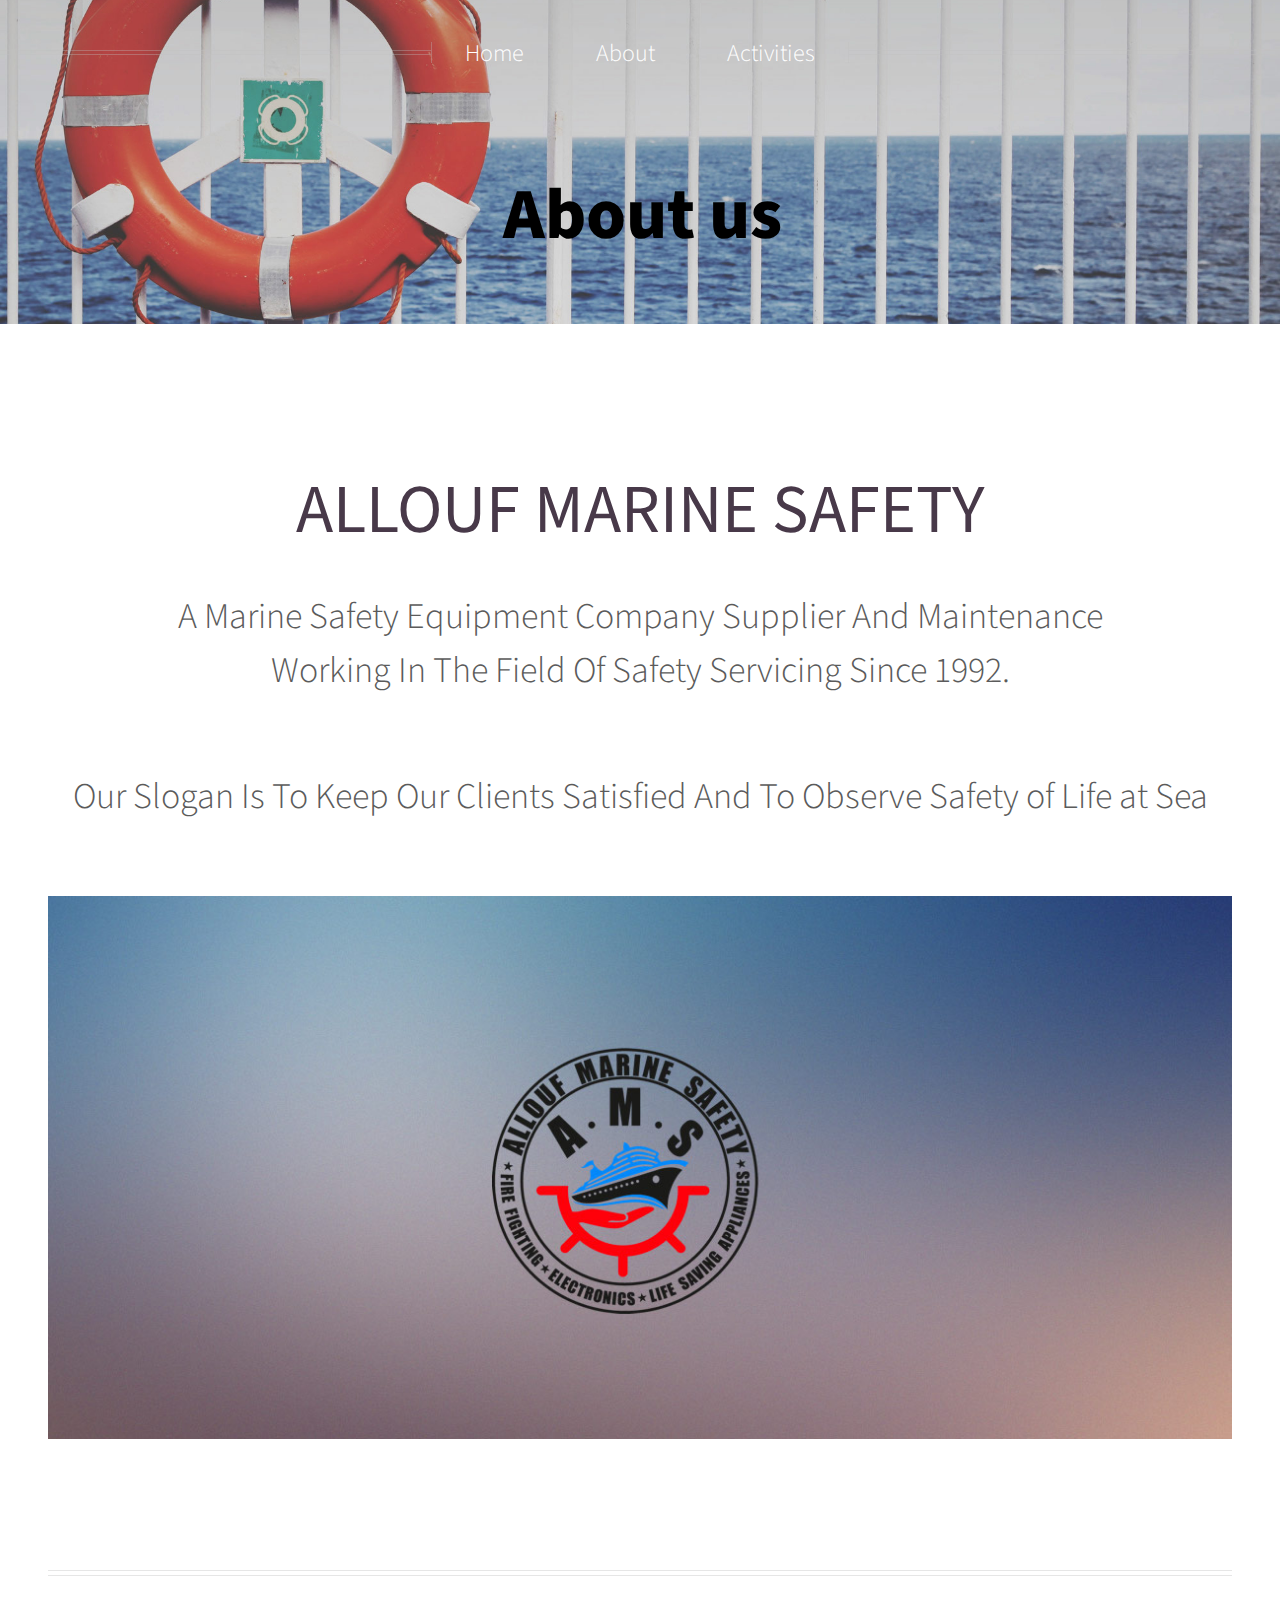
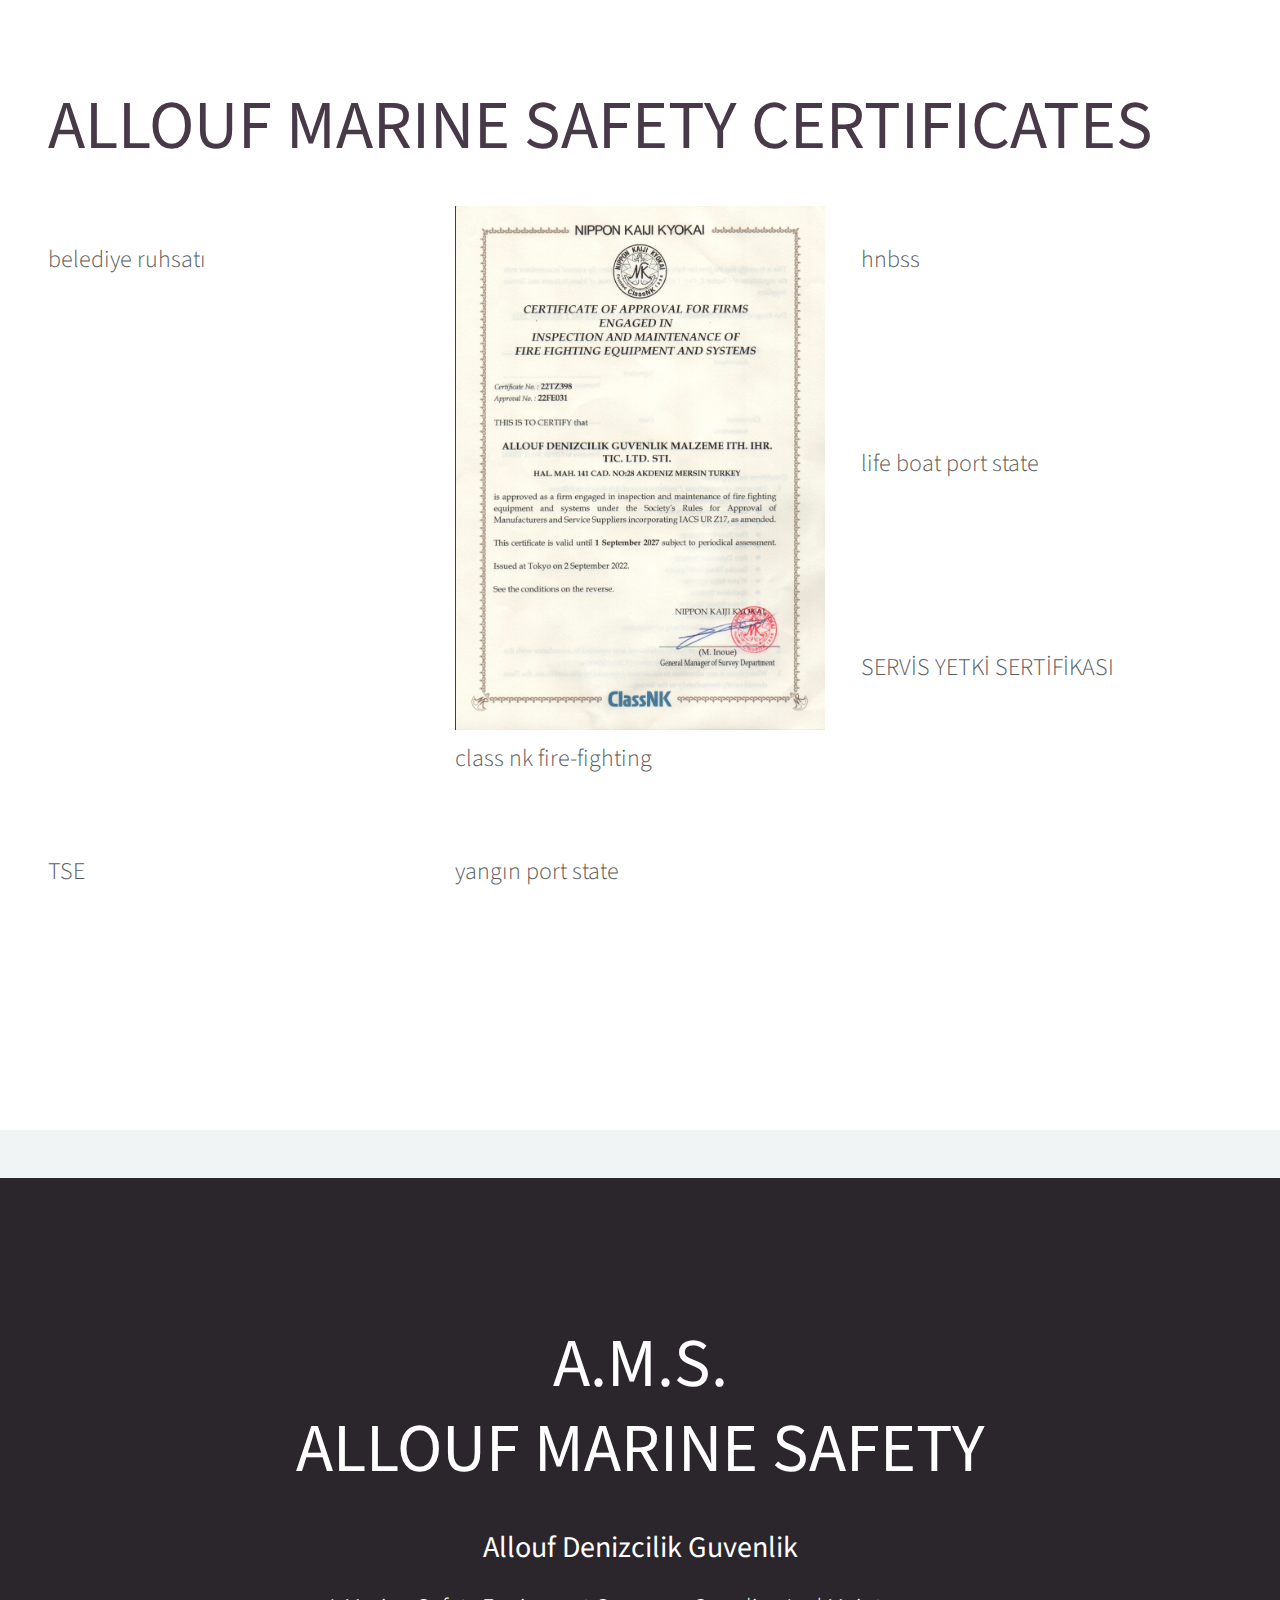
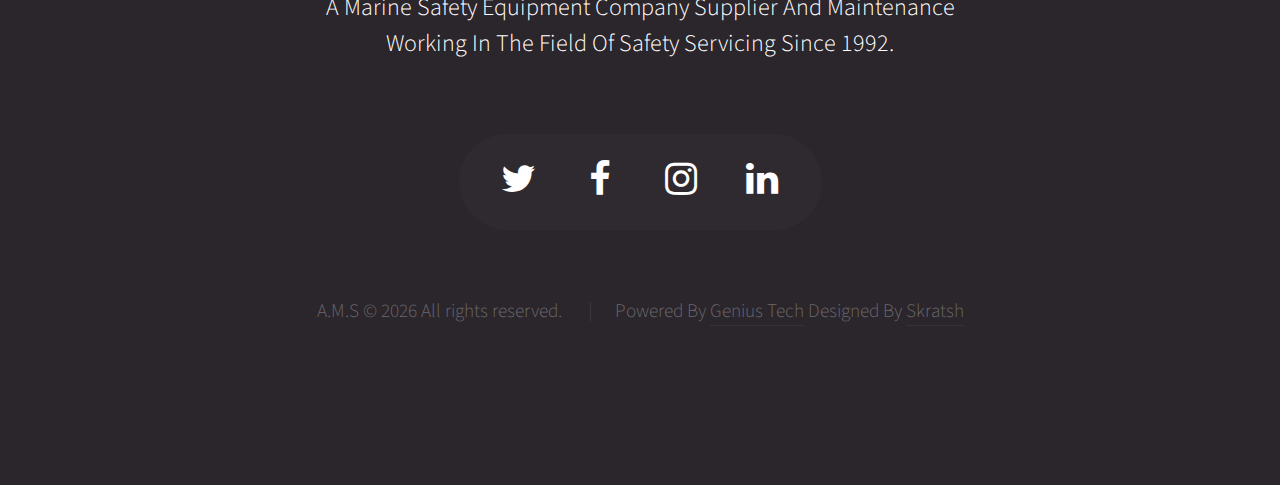
==== about.html @ 30d9bd60 "init" ====
<!DOCTYPE HTML>
<!--

	
-->
<html>
	<head>
		<title>About us - A.M.S.</title>
		<meta charset="utf-8" />
		<meta name="viewport" content="width=device-width, initial-scale=1" />
		<link rel="stylesheet" href="assets/css/main.css" />
	</head>
	<body class="no-sidebar">
		<div id="page-wrapper">

			<!-- Header -->
				<div id="header" class="home_bg">

					<!-- Inner -->
						<div class="inner">
							<header>
								<h1><a href="index.html" id="logo">About us</a></h1>
							</header>
						</div>

					<!-- Nav -->
					<nav id="nav">
						<ul>
							<!-- <li><img class="sitelogo" src="images/logo.png">
							</li> -->
							<li><a href="index.html">Home</a></li>
							<li><a href="about.html">About</a></li>
							<li><a href="Activities.html">Activities</a></li>
						</ul>
					</nav>

				</div>

			<!-- Main -->
				<div class="wrapper style1">

					<div class="container">
						<article id="main" class="special">
							<header>
								<h2><a href="#">ALLOUF MARINE SAFETY</a></h2>
								<p>
									A Marine Safety Equipment Company Supplier And Maintenance<br>Working In The Field Of Safety Servicing Since 1992.
								</p>
								<p>Our Slogan Is To Keep Our Clients Satisfied And To Observe Safety of Life at Sea</p>
							</header>
							<a href="#" class="image featured"><img src="images/about.jpg" alt="" /></a>
							
							
						</article>
						
						<hr />
						<div class="row">
							<h2><a href="#">ALLOUF MARINE SAFETY CERTIFICATES</a></h2>
							<article class="4u 12u(mobile) special">
								<a class="image featured"><img src="images/belediye_ruhsatı_Large.jpg" alt="" />belediye ruhsatı</a>
								<header>
								</header>
							</article>
							<article class="4u 12u(mobile) special">
								<a class="image featured"><img src="images/class_nk_fire-fighting_Large.JPG" alt="" />class nk fire-fighting</a>
								<header>
								</header>
							</article>
							<article class="4u 12u(mobile) special">
								<a class="image featured"><img src="images/hnbss_Large.jpg" alt="" />hnbss</a>
								<header>
								</header>
							</article>
							<article class="4u 12u(mobile) special">
								<a class="image featured"><img src="images/life_boat_port_state_Large.jpg" alt="" />life boat port state </a>
								<header>
								</header>
							</article>
							<article class="4u 12u(mobile) special">
								<a class="image featured"><img src="images/SERVİS_YETKİ_SERTİFİKASI_Large.jpg" alt="" />SERVİS YETKİ SERTİFİKASI </a>
								<header>
								</header>
							</article>
							<article class="4u 12u(mobile) special">
								<a class="image featured"><img src="images/TSE_Large.jpg" alt="" />TSE</a>
								<header>
								</header>
							</article>
							<article class="4u 12u(mobile) special">
								<a class="image featured"><img src="images/yangın_port_state_Large.jpg" alt="" />yangın port state </a>
								<header>
								</header>
							</article>
						</div>
					</div>

				</div>

			<!-- Footer -->
				<div id="footer">
					<div class="container">
						<!-- <hr /> -->
						<center><h2><a href="#">A.M.S. </a></h2></center>
						<div class="row">
							<div class="12u">

								<!-- Contact -->
									<section class="contact">
										<header>
											<h2>ALLOUF MARINE SAFETY</h2><br>
											<h3>Allouf Denizcilik Guvenlik</h3>
										</header>
										<p>A Marine Safety Equipment Company Supplier And Maintenance<br>Working In The Field Of Safety Servicing Since 1992.</p>
										<ul class="icons">
											<li><a href="http://twitter.com/" target="_blank" class="icon fa-twitter"><span class="label">Twitter</span></a></li>
											<li><a href="http://Facebook.com/" target="_blank" class="icon fa-facebook"><span class="label">Facebook</span></a></li>
											<li><a href="http://Instagram.com/" target="_blank" class="icon fa-instagram"><span class="label">Instagram</span></a></li>
											<li><a href="http://linkedin.com/" target="_blank" class="icon fa-linkedin"><span class="label">Linkedin</span></a></li>
										</ul>
									</section>

								<!-- Copyright -->
									<div class="copyright">
										<ul class="menu">
											<li>A.M.S &copy;  <script type="text/javascript">  document.write(new Date().getFullYear());</script> All rights reserved.</li>
											<li>Powered By <a href="http://geniustech.net" target="_blank">Genius Tech</a> Designed By <a href="http://skratsh.com" target="_blank">Skratsh</a></li>
										</ul>
									</div>

							</div>

						</div>
					</div>
				</div>

		</div>

		<!-- Scripts -->
			<script src="assets/js/jquery.min.js"></script>
			<script src="assets/js/jquery.dropotron.min.js"></script>
			<script src="assets/js/jquery.scrolly.min.js"></script>
			<script src="assets/js/jquery.onvisible.min.js"></script>
			<script src="assets/js/skel.min.js"></script>
			<script src="assets/js/util.js"></script>
			<!--[if lte IE 8]><script src="assets/js/ie/respond.min.js"></script><![endif]-->
			<script src="assets/js/main.js"></script>

	</body>
</html>
---- assets/css/main.css ----
@import url("https://fonts.googleapis.com/css?family=Source+Sans+Pro:300,300italic,400,400italic,600");
@import url("font-awesome.min.css");

/*
	A.M.S.
	html5up.net | @ajlkn
	Free for personal and commercial use under the CCA 3.0 license (html5up.net/license)
*/

/* Reset */

html,
body,
div,
span,
applet,
object,
iframe,
h1,
h2,
h3,
h4,
h5,
h6,
p,
blockquote,
pre,
a,
abbr,
acronym,
address,
big,
cite,
code,
del,
dfn,
em,
img,
ins,
kbd,
q,
s,
samp,
small,
strike,
strong,
sub,
sup,
tt,
var,
b,
u,
i,
center,
dl,
dt,
dd,
ol,
ul,
li,
fieldset,
form,
label,
legend,
table,
caption,
tbody,
tfoot,
thead,
tr,
th,
td,
article,
aside,
canvas,
details,
embed,
figure,
figcaption,
footer,
header,
hgroup,
menu,
nav,
output,
ruby,
section,
summary,
time,
mark,
audio,
video {
	margin: 0;
	padding: 0;
	border: 0;
	font-size: 100%;
	font: inherit;
	vertical-align: baseline;
}

article,
aside,
details,
figcaption,
figure,
footer,
header,
hgroup,
menu,
nav,
section {
	display: block;
}

body {
	line-height: 1;
}

ol,
ul {
	list-style: none;
}

blockquote,
q {
	quotes: none;
}

blockquote:before,
blockquote:after,
q:before,
q:after {
	content: '';
	content: none;
}

table {
	border-collapse: collapse;
	border-spacing: 0;
}

body {
	-webkit-text-size-adjust: none;
	
}

/* Box Model */

*,
*:before,
*:after {
	-moz-box-sizing: border-box;
	-webkit-box-sizing: border-box;
	box-sizing: border-box;
}

/* Containers */

.container {
	margin-left: auto;
	margin-right: auto;
}

.container.\31 25\25 {
	width: 100%;
	max-width: 1750px;
	min-width: 1400px;
}

.container.\37 5\25 {
	width: 1050px;
}

.container.\35 0\25 {
	width: 700px;
}

.container.\32 5\25 {
	width: 350px;
}

.container {
	width: 1400px;
}

@media screen and (max-width: 1680px) {

	.container.\31 25\25 {
		width: 100%;
		max-width: 1500px;
		min-width: 1200px;
	}

	.container.\37 5\25 {
		width: 900px;
	}

	.container.\35 0\25 {
		width: 600px;
	}

	.container.\32 5\25 {
		width: 300px;
	}

	.container {
		width: 1200px;
	}

}

@media screen and (max-width: 1280px) {

	.container.\31 25\25 {
		width: 100%;
		max-width: 125%;
		min-width: 100%;
	}

	.container.\37 5\25 {
		width: 75%;
	}

	.container.\35 0\25 {
		width: 50%;
	}

	.container.\32 5\25 {
		width: 25%;
	}

	.container {
		width: 100%;
	}

}

@media screen and (max-width: 960px) {

	.container.\31 25\25 {
		width: 100%;
		max-width: 125%;
		min-width: 100%;
	}

	.container.\37 5\25 {
		width: 75%;
	}

	.container.\35 0\25 {
		width: 50%;
	}

	.container.\32 5\25 {
		width: 25%;
	}

	.container {
		width: 100%;
	}

}

@media screen and (max-width: 840px) {

	.container.\31 25\25 {
		width: 100%;
		max-width: 125%;
		min-width: 100%;
	}

	.container.\37 5\25 {
		width: 75%;
	}

	.container.\35 0\25 {
		width: 50%;
	}

	.container.\32 5\25 {
		width: 25%;
	}

	.container {
		width: 100% !important;
	}

}

@media screen and (max-width: 736px) {

	.container.\31 25\25 {
		width: 100%;
		max-width: 125%;
		min-width: 100%;
	}

	.container.\37 5\25 {
		width: 75%;
	}

	.container.\35 0\25 {
		width: 50%;
	}

	.container.\32 5\25 {
		width: 25%;
	}

	.container {
		width: 100% !important;
	}

}

/* Grid */

.row {
	border-bottom: solid 1px transparent;
	-moz-box-sizing: border-box;
	-webkit-box-sizing: border-box;
	box-sizing: border-box;
}

.row>* {
	float: left;
	-moz-box-sizing: border-box;
	-webkit-box-sizing: border-box;
	box-sizing: border-box;
}

.row:after,
.row:before {
	content: '';
	display: block;
	clear: both;
	height: 0;
}

.row.uniform>*> :first-child {
	margin-top: 0;
}

.row.uniform>*> :last-child {
	margin-bottom: 0;
}

.row.\30 \25>* {
	padding: 0px 0 0 0px;
}

.row.\30 \25 {
	margin: 0px 0 -1px 0px;
}

.row.uniform.\30 \25>* {
	padding: 0px 0 0 0px;
}

.row.uniform.\30 \25 {
	margin: 0px 0 -1px 0px;
}

.row>* {
	padding: 48px 0 0 48px;
}

.row {
	margin: -48px 0 -1px -48px;
}

.row.uniform>* {
	padding: 48px 0 0 48px;
}

.row.uniform {
	margin: -48px 0 -1px -48px;
}

.row.\32 00\25>* {
	padding: 96px 0 0 96px;
}

.row.\32 00\25 {
	margin: -96px 0 -1px -96px;
}

.row.uniform.\32 00\25>* {
	padding: 96px 0 0 96px;
}

.row.uniform.\32 00\25 {
	margin: -96px 0 -1px -96px;
}

.row.\31 50\25>* {
	padding: 72px 0 0 72px;
}

.row.\31 50\25 {
	margin: -72px 0 -1px -72px;
}

.row.uniform.\31 50\25>* {
	padding: 72px 0 0 72px;
}

.row.uniform.\31 50\25 {
	margin: -72px 0 -1px -72px;
}

.row.\35 0\25>* {
	padding: 24px 0 0 24px;
}

.row.\35 0\25 {
	margin: -24px 0 -1px -24px;
}

.row.uniform.\35 0\25>* {
	padding: 24px 0 0 24px;
}

.row.uniform.\35 0\25 {
	margin: -24px 0 -1px -24px;
}

.row.\32 5\25>* {
	padding: 12px 0 0 12px;
}

.row.\32 5\25 {
	margin: -12px 0 -1px -12px;
}

.row.uniform.\32 5\25>* {
	padding: 12px 0 0 12px;
}

.row.uniform.\32 5\25 {
	margin: -12px 0 -1px -12px;
}

.\31 2u,
.\31 2u\24 {
	width: 100%;
	clear: none;
	margin-left: 0;
}

.\31 1u,
.\31 1u\24 {
	width: 91.6666666667%;
	clear: none;
	margin-left: 0;
}

.\31 0u,
.\31 0u\24 {
	width: 83.3333333333%;
	clear: none;
	margin-left: 0;
}

.\39 u,
.\39 u\24 {
	width: 75%;
	clear: none;
	margin-left: 0;
}

.\38 u,
.\38 u\24 {
	width: 66.6666666667%;
	clear: none;
	margin-left: 0;
}

.\37 u,
.\37 u\24 {
	width: 58.3333333333%;
	clear: none;
	margin-left: 0;
}

.\36 u,
.\36 u\24 {
	width: 50%;
	clear: none;
	margin-left: 0;
}

.\35 u,
.\35 u\24 {
	width: 41.6666666667%;
	clear: none;
	margin-left: 0;
}

.\34 u,
.\34 u\24 {
	width: 33.3333333333%;
	clear: none;
	margin-left: 0;
}

.\33 u,
.\33 u\24 {
	width: 25%;
	clear: none;
	margin-left: 0;
}

.\32 u,
.\32 u\24 {
	width: 16.6666666667%;
	clear: none;
	margin-left: 0;
}

.\31 u,
.\31 u\24 {
	width: 8.3333333333%;
	clear: none;
	margin-left: 0;
}

.\31 2u\24+*,
.\31 1u\24+*,
.\31 0u\24+*,
.\39 u\24+*,
.\38 u\24+*,
.\37 u\24+*,
.\36 u\24+*,
.\35 u\24+*,
.\34 u\24+*,
.\33 u\24+*,
.\32 u\24+*,
.\31 u\24+* {
	clear: left;
}

.\-11u {
	margin-left: 91.66667%;
}

.\-10u {
	margin-left: 83.33333%;
}

.\-9u {
	margin-left: 75%;
}

.\-8u {
	margin-left: 66.66667%;
}

.\-7u {
	margin-left: 58.33333%;
}

.\-6u {
	margin-left: 50%;
}

.\-5u {
	margin-left: 41.66667%;
}

.\-4u {
	margin-left: 33.33333%;
}

.\-3u {
	margin-left: 25%;
}

.\-2u {
	margin-left: 16.66667%;
}

.\-1u {
	margin-left: 8.33333%;
}

@media screen and (max-width: 1680px) {

	.row>* {
		padding: 48px 0 0 48px;
	}

	.row {
		margin: -48px 0 -1px -48px;
	}

	.row.uniform>* {
		padding: 48px 0 0 48px;
	}

	.row.uniform {
		margin: -48px 0 -1px -48px;
	}

	.row.\32 00\25>* {
		padding: 96px 0 0 96px;
	}

	.row.\32 00\25 {
		margin: -96px 0 -1px -96px;
	}

	.row.uniform.\32 00\25>* {
		padding: 96px 0 0 96px;
	}

	.row.uniform.\32 00\25 {
		margin: -96px 0 -1px -96px;
	}

	.row.\31 50\25>* {
		padding: 72px 0 0 72px;
	}

	.row.\31 50\25 {
		margin: -72px 0 -1px -72px;
	}

	.row.uniform.\31 50\25>* {
		padding: 72px 0 0 72px;
	}

	.row.uniform.\31 50\25 {
		margin: -72px 0 -1px -72px;
	}

	.row.\35 0\25>* {
		padding: 24px 0 0 24px;
	}

	.row.\35 0\25 {
		margin: -24px 0 -1px -24px;
	}

	.row.uniform.\35 0\25>* {
		padding: 24px 0 0 24px;
	}

	.row.uniform.\35 0\25 {
		margin: -24px 0 -1px -24px;
	}

	.row.\32 5\25>* {
		padding: 12px 0 0 12px;
	}

	.row.\32 5\25 {
		margin: -12px 0 -1px -12px;
	}

	.row.uniform.\32 5\25>* {
		padding: 12px 0 0 12px;
	}

	.row.uniform.\32 5\25 {
		margin: -12px 0 -1px -12px;
	}

	.\31 2u\28wide\29,
	.\31 2u\24\28wide\29 {
		width: 100%;
		clear: none;
		margin-left: 0;
	}

	.\31 1u\28wide\29,
	.\31 1u\24\28wide\29 {
		width: 91.6666666667%;
		clear: none;
		margin-left: 0;
	}

	.\31 0u\28wide\29,
	.\31 0u\24\28wide\29 {
		width: 83.3333333333%;
		clear: none;
		margin-left: 0;
	}

	.\39 u\28wide\29,
	.\39 u\24\28wide\29 {
		width: 75%;
		clear: none;
		margin-left: 0;
	}

	.\38 u\28wide\29,
	.\38 u\24\28wide\29 {
		width: 66.6666666667%;
		clear: none;
		margin-left: 0;
	}

	.\37 u\28wide\29,
	.\37 u\24\28wide\29 {
		width: 58.3333333333%;
		clear: none;
		margin-left: 0;
	}

	.\36 u\28wide\29,
	.\36 u\24\28wide\29 {
		width: 50%;
		clear: none;
		margin-left: 0;
	}

	.\35 u\28wide\29,
	.\35 u\24\28wide\29 {
		width: 41.6666666667%;
		clear: none;
		margin-left: 0;
	}

	.\34 u\28wide\29,
	.\34 u\24\28wide\29 {
		width: 33.3333333333%;
		clear: none;
		margin-left: 0;
	}

	.\33 u\28wide\29,
	.\33 u\24\28wide\29 {
		width: 25%;
		clear: none;
		margin-left: 0;
	}

	.\32 u\28wide\29,
	.\32 u\24\28wide\29 {
		width: 16.6666666667%;
		clear: none;
		margin-left: 0;
	}

	.\31 u\28wide\29,
	.\31 u\24\28wide\29 {
		width: 8.3333333333%;
		clear: none;
		margin-left: 0;
	}

	.\31 2u\24\28wide\29+*,
	.\31 1u\24\28wide\29+*,
	.\31 0u\24\28wide\29+*,
	.\39 u\24\28wide\29+*,
	.\38 u\24\28wide\29+*,
	.\37 u\24\28wide\29+*,
	.\36 u\24\28wide\29+*,
	.\35 u\24\28wide\29+*,
	.\34 u\24\28wide\29+*,
	.\33 u\24\28wide\29+*,
	.\32 u\24\28wide\29+*,
	.\31 u\24\28wide\29+* {
		clear: left;
	}

	.\-11u\28wide\29 {
		margin-left: 91.66667%;
	}

	.\-10u\28wide\29 {
		margin-left: 83.33333%;
	}

	.\-9u\28wide\29 {
		margin-left: 75%;
	}

	.\-8u\28wide\29 {
		margin-left: 66.66667%;
	}

	.\-7u\28wide\29 {
		margin-left: 58.33333%;
	}

	.\-6u\28wide\29 {
		margin-left: 50%;
	}

	.\-5u\28wide\29 {
		margin-left: 41.66667%;
	}

	.\-4u\28wide\29 {
		margin-left: 33.33333%;
	}

	.\-3u\28wide\29 {
		margin-left: 25%;
	}

	.\-2u\28wide\29 {
		margin-left: 16.66667%;
	}

	.\-1u\28wide\29 {
		margin-left: 8.33333%;
	}

}

@media screen and (max-width: 1280px) {

	.row>* {
		padding: 36px 0 0 36px;
	}

	.row {
		margin: -36px 0 -1px -36px;
	}

	.row.uniform>* {
		padding: 36px 0 0 36px;
	}

	.row.uniform {
		margin: -36px 0 -1px -36px;
	}

	.row.\32 00\25>* {
		padding: 72px 0 0 72px;
	}

	.row.\32 00\25 {
		margin: -72px 0 -1px -72px;
	}

	.row.uniform.\32 00\25>* {
		padding: 72px 0 0 72px;
	}

	.row.uniform.\32 00\25 {
		margin: -72px 0 -1px -72px;
	}

	.row.\31 50\25>* {
		padding: 54px 0 0 54px;
	}

	.row.\31 50\25 {
		margin: -54px 0 -1px -54px;
	}

	.row.uniform.\31 50\25>* {
		padding: 54px 0 0 54px;
	}

	.row.uniform.\31 50\25 {
		margin: -54px 0 -1px -54px;
	}

	.row.\35 0\25>* {
		padding: 18px 0 0 18px;
	}

	.row.\35 0\25 {
		margin: -18px 0 -1px -18px;
	}

	.row.uniform.\35 0\25>* {
		padding: 18px 0 0 18px;
	}

	.row.uniform.\35 0\25 {
		margin: -18px 0 -1px -18px;
	}

	.row.\32 5\25>* {
		padding: 9px 0 0 9px;
	}

	.row.\32 5\25 {
		margin: -9px 0 -1px -9px;
	}

	.row.uniform.\32 5\25>* {
		padding: 9px 0 0 9px;
	}

	.row.uniform.\32 5\25 {
		margin: -9px 0 -1px -9px;
	}

	.\31 2u\28normal\29,
	.\31 2u\24\28normal\29 {
		width: 100%;
		clear: none;
		margin-left: 0;
	}

	.\31 1u\28normal\29,
	.\31 1u\24\28normal\29 {
		width: 91.6666666667%;
		clear: none;
		margin-left: 0;
	}

	.\31 0u\28normal\29,
	.\31 0u\24\28normal\29 {
		width: 83.3333333333%;
		clear: none;
		margin-left: 0;
	}

	.\39 u\28normal\29,
	.\39 u\24\28normal\29 {
		width: 75%;
		clear: none;
		margin-left: 0;
	}

	.\38 u\28normal\29,
	.\38 u\24\28normal\29 {
		width: 66.6666666667%;
		clear: none;
		margin-left: 0;
	}

	.\37 u\28normal\29,
	.\37 u\24\28normal\29 {
		width: 58.3333333333%;
		clear: none;
		margin-left: 0;
	}

	.\36 u\28normal\29,
	.\36 u\24\28normal\29 {
		width: 50%;
		clear: none;
		margin-left: 0;
	}

	.\35 u\28normal\29,
	.\35 u\24\28normal\29 {
		width: 41.6666666667%;
		clear: none;
		margin-left: 0;
	}

	.\34 u\28normal\29,
	.\34 u\24\28normal\29 {
		width: 33.3333333333%;
		clear: none;
		margin-left: 0;
	}

	.\33 u\28normal\29,
	.\33 u\24\28normal\29 {
		width: 25%;
		clear: none;
		margin-left: 0;
	}

	.\32 u\28normal\29,
	.\32 u\24\28normal\29 {
		width: 16.6666666667%;
		clear: none;
		margin-left: 0;
	}

	.\31 u\28normal\29,
	.\31 u\24\28normal\29 {
		width: 8.3333333333%;
		clear: none;
		margin-left: 0;
	}

	.\31 2u\24\28normal\29+*,
	.\31 1u\24\28normal\29+*,
	.\31 0u\24\28normal\29+*,
	.\39 u\24\28normal\29+*,
	.\38 u\24\28normal\29+*,
	.\37 u\24\28normal\29+*,
	.\36 u\24\28normal\29+*,
	.\35 u\24\28normal\29+*,
	.\34 u\24\28normal\29+*,
	.\33 u\24\28normal\29+*,
	.\32 u\24\28normal\29+*,
	.\31 u\24\28normal\29+* {
		clear: left;
	}

	.\-11u\28normal\29 {
		margin-left: 91.66667%;
	}

	.\-10u\28normal\29 {
		margin-left: 83.33333%;
	}

	.\-9u\28normal\29 {
		margin-left: 75%;
	}

	.\-8u\28normal\29 {
		margin-left: 66.66667%;
	}

	.\-7u\28normal\29 {
		margin-left: 58.33333%;
	}

	.\-6u\28normal\29 {
		margin-left: 50%;
	}

	.\-5u\28normal\29 {
		margin-left: 41.66667%;
	}

	.\-4u\28normal\29 {
		margin-left: 33.33333%;
	}

	.\-3u\28normal\29 {
		margin-left: 25%;
	}

	.\-2u\28normal\29 {
		margin-left: 16.66667%;
	}

	.\-1u\28normal\29 {
		margin-left: 8.33333%;
	}

}

@media screen and (max-width: 960px) {

	.row>* {
		padding: 32px 0 0 32px;
	}

	.row {
		margin: -32px 0 -1px -32px;
	}

	.row.uniform>* {
		padding: 32px 0 0 32px;
	}

	.row.uniform {
		margin: -32px 0 -1px -32px;
	}

	.row.\32 00\25>* {
		padding: 64px 0 0 64px;
	}

	.row.\32 00\25 {
		margin: -64px 0 -1px -64px;
	}

	.row.uniform.\32 00\25>* {
		padding: 64px 0 0 64px;
	}

	.row.uniform.\32 00\25 {
		margin: -64px 0 -1px -64px;
	}

	.row.\31 50\25>* {
		padding: 48px 0 0 48px;
	}

	.row.\31 50\25 {
		margin: -48px 0 -1px -48px;
	}

	.row.uniform.\31 50\25>* {
		padding: 48px 0 0 48px;
	}

	.row.uniform.\31 50\25 {
		margin: -48px 0 -1px -48px;
	}

	.row.\35 0\25>* {
		padding: 16px 0 0 16px;
	}

	.row.\35 0\25 {
		margin: -16px 0 -1px -16px;
	}

	.row.uniform.\35 0\25>* {
		padding: 16px 0 0 16px;
	}

	.row.uniform.\35 0\25 {
		margin: -16px 0 -1px -16px;
	}

	.row.\32 5\25>* {
		padding: 8px 0 0 8px;
	}

	.row.\32 5\25 {
		margin: -8px 0 -1px -8px;
	}

	.row.uniform.\32 5\25>* {
		padding: 8px 0 0 8px;
	}

	.row.uniform.\32 5\25 {
		margin: -8px 0 -1px -8px;
	}

	.\31 2u\28narrow\29,
	.\31 2u\24\28narrow\29 {
		width: 100%;
		clear: none;
		margin-left: 0;
	}

	.\31 1u\28narrow\29,
	.\31 1u\24\28narrow\29 {
		width: 91.6666666667%;
		clear: none;
		margin-left: 0;
	}

	.\31 0u\28narrow\29,
	.\31 0u\24\28narrow\29 {
		width: 83.3333333333%;
		clear: none;
		margin-left: 0;
	}

	.\39 u\28narrow\29,
	.\39 u\24\28narrow\29 {
		width: 75%;
		clear: none;
		margin-left: 0;
	}

	.\38 u\28narrow\29,
	.\38 u\24\28narrow\29 {
		width: 66.6666666667%;
		clear: none;
		margin-left: 0;
	}

	.\37 u\28narrow\29,
	.\37 u\24\28narrow\29 {
		width: 58.3333333333%;
		clear: none;
		margin-left: 0;
	}

	.\36 u\28narrow\29,
	.\36 u\24\28narrow\29 {
		width: 50%;
		clear: none;
		margin-left: 0;
	}

	.\35 u\28narrow\29,
	.\35 u\24\28narrow\29 {
		width: 41.6666666667%;
		clear: none;
		margin-left: 0;
	}

	.\34 u\28narrow\29,
	.\34 u\24\28narrow\29 {
		width: 33.3333333333%;
		clear: none;
		margin-left: 0;
	}

	.\33 u\28narrow\29,
	.\33 u\24\28narrow\29 {
		width: 25%;
		clear: none;
		margin-left: 0;
	}

	.\32 u\28narrow\29,
	.\32 u\24\28narrow\29 {
		width: 16.6666666667%;
		clear: none;
		margin-left: 0;
	}

	.\31 u\28narrow\29,
	.\31 u\24\28narrow\29 {
		width: 8.3333333333%;
		clear: none;
		margin-left: 0;
	}

	.\31 2u\24\28narrow\29+*,
	.\31 1u\24\28narrow\29+*,
	.\31 0u\24\28narrow\29+*,
	.\39 u\24\28narrow\29+*,
	.\38 u\24\28narrow\29+*,
	.\37 u\24\28narrow\29+*,
	.\36 u\24\28narrow\29+*,
	.\35 u\24\28narrow\29+*,
	.\34 u\24\28narrow\29+*,
	.\33 u\24\28narrow\29+*,
	.\32 u\24\28narrow\29+*,
	.\31 u\24\28narrow\29+* {
		clear: left;
	}

	.\-11u\28narrow\29 {
		margin-left: 91.66667%;
	}

	.\-10u\28narrow\29 {
		margin-left: 83.33333%;
	}

	.\-9u\28narrow\29 {
		margin-left: 75%;
	}

	.\-8u\28narrow\29 {
		margin-left: 66.66667%;
	}

	.\-7u\28narrow\29 {
		margin-left: 58.33333%;
	}

	.\-6u\28narrow\29 {
		margin-left: 50%;
	}

	.\-5u\28narrow\29 {
		margin-left: 41.66667%;
	}

	.\-4u\28narrow\29 {
		margin-left: 33.33333%;
	}

	.\-3u\28narrow\29 {
		margin-left: 25%;
	}

	.\-2u\28narrow\29 {
		margin-left: 16.66667%;
	}

	.\-1u\28narrow\29 {
		margin-left: 8.33333%;
	}

}

@media screen and (max-width: 840px) {

	.row>* {
		padding: 32px 0 0 32px;
	}

	.row {
		margin: -32px 0 -1px -32px;
	}

	.row.uniform>* {
		padding: 32px 0 0 32px;
	}

	.row.uniform {
		margin: -32px 0 -1px -32px;
	}

	.row.\32 00\25>* {
		padding: 64px 0 0 64px;
	}

	.row.\32 00\25 {
		margin: -64px 0 -1px -64px;
	}

	.row.uniform.\32 00\25>* {
		padding: 64px 0 0 64px;
	}

	.row.uniform.\32 00\25 {
		margin: -64px 0 -1px -64px;
	}

	.row.\31 50\25>* {
		padding: 48px 0 0 48px;
	}

	.row.\31 50\25 {
		margin: -48px 0 -1px -48px;
	}

	.row.uniform.\31 50\25>* {
		padding: 48px 0 0 48px;
	}

	.row.uniform.\31 50\25 {
		margin: -48px 0 -1px -48px;
	}

	.row.\35 0\25>* {
		padding: 16px 0 0 16px;
	}

	.row.\35 0\25 {
		margin: -16px 0 -1px -16px;
	}

	.row.uniform.\35 0\25>* {
		padding: 16px 0 0 16px;
	}

	.row.uniform.\35 0\25 {
		margin: -16px 0 -1px -16px;
	}

	.row.\32 5\25>* {
		padding: 8px 0 0 8px;
	}

	.row.\32 5\25 {
		margin: -8px 0 -1px -8px;
	}

	.row.uniform.\32 5\25>* {
		padding: 8px 0 0 8px;
	}

	.row.uniform.\32 5\25 {
		margin: -8px 0 -1px -8px;
	}

	.\31 2u\28narrower\29,
	.\31 2u\24\28narrower\29 {
		width: 100%;
		clear: none;
		margin-left: 0;
	}

	.\31 1u\28narrower\29,
	.\31 1u\24\28narrower\29 {
		width: 91.6666666667%;
		clear: none;
		margin-left: 0;
	}

	.\31 0u\28narrower\29,
	.\31 0u\24\28narrower\29 {
		width: 83.3333333333%;
		clear: none;
		margin-left: 0;
	}

	.\39 u\28narrower\29,
	.\39 u\24\28narrower\29 {
		width: 75%;
		clear: none;
		margin-left: 0;
	}

	.\38 u\28narrower\29,
	.\38 u\24\28narrower\29 {
		width: 66.6666666667%;
		clear: none;
		margin-left: 0;
	}

	.\37 u\28narrower\29,
	.\37 u\24\28narrower\29 {
		width: 58.3333333333%;
		clear: none;
		margin-left: 0;
	}

	.\36 u\28narrower\29,
	.\36 u\24\28narrower\29 {
		width: 50%;
		clear: none;
		margin-left: 0;
	}

	.\35 u\28narrower\29,
	.\35 u\24\28narrower\29 {
		width: 41.6666666667%;
		clear: none;
		margin-left: 0;
	}

	.\34 u\28narrower\29,
	.\34 u\24\28narrower\29 {
		width: 33.3333333333%;
		clear: none;
		margin-left: 0;
	}

	.\33 u\28narrower\29,
	.\33 u\24\28narrower\29 {
		width: 25%;
		clear: none;
		margin-left: 0;
	}

	.\32 u\28narrower\29,
	.\32 u\24\28narrower\29 {
		width: 16.6666666667%;
		clear: none;
		margin-left: 0;
	}

	.\31 u\28narrower\29,
	.\31 u\24\28narrower\29 {
		width: 8.3333333333%;
		clear: none;
		margin-left: 0;
	}

	.\31 2u\24\28narrower\29+*,
	.\31 1u\24\28narrower\29+*,
	.\31 0u\24\28narrower\29+*,
	.\39 u\24\28narrower\29+*,
	.\38 u\24\28narrower\29+*,
	.\37 u\24\28narrower\29+*,
	.\36 u\24\28narrower\29+*,
	.\35 u\24\28narrower\29+*,
	.\34 u\24\28narrower\29+*,
	.\33 u\24\28narrower\29+*,
	.\32 u\24\28narrower\29+*,
	.\31 u\24\28narrower\29+* {
		clear: left;
	}

	.\-11u\28narrower\29 {
		margin-left: 91.66667%;
	}

	.\-10u\28narrower\29 {
		margin-left: 83.33333%;
	}

	.\-9u\28narrower\29 {
		margin-left: 75%;
	}

	.\-8u\28narrower\29 {
		margin-left: 66.66667%;
	}

	.\-7u\28narrower\29 {
		margin-left: 58.33333%;
	}

	.\-6u\28narrower\29 {
		margin-left: 50%;
	}

	.\-5u\28narrower\29 {
		margin-left: 41.66667%;
	}

	.\-4u\28narrower\29 {
		margin-left: 33.33333%;
	}

	.\-3u\28narrower\29 {
		margin-left: 25%;
	}

	.\-2u\28narrower\29 {
		margin-left: 16.66667%;
	}

	.\-1u\28narrower\29 {
		margin-left: 8.33333%;
	}

}

@media screen and (max-width: 736px) {

	.row>* {
		padding: 20px 0 0 20px;
	}

	.row {
		margin: -20px 0 -1px -20px;
	}

	.row.uniform>* {
		padding: 20px 0 0 20px;
	}

	.row.uniform {
		margin: -20px 0 -1px -20px;
	}

	.row.\32 00\25>* {
		padding: 40px 0 0 40px;
	}

	.row.\32 00\25 {
		margin: -40px 0 -1px -40px;
	}

	.row.uniform.\32 00\25>* {
		padding: 40px 0 0 40px;
	}

	.row.uniform.\32 00\25 {
		margin: -40px 0 -1px -40px;
	}

	.row.\31 50\25>* {
		padding: 30px 0 0 30px;
	}

	.row.\31 50\25 {
		margin: -30px 0 -1px -30px;
	}

	.row.uniform.\31 50\25>* {
		padding: 30px 0 0 30px;
	}

	.row.uniform.\31 50\25 {
		margin: -30px 0 -1px -30px;
	}

	.row.\35 0\25>* {
		padding: 10px 0 0 10px;
	}

	.row.\35 0\25 {
		margin: -10px 0 -1px -10px;
	}

	.row.uniform.\35 0\25>* {
		padding: 10px 0 0 10px;
	}

	.row.uniform.\35 0\25 {
		margin: -10px 0 -1px -10px;
	}

	.row.\32 5\25>* {
		padding: 5px 0 0 5px;
	}

	.row.\32 5\25 {
		margin: -5px 0 -1px -5px;
	}

	.row.uniform.\32 5\25>* {
		padding: 5px 0 0 5px;
	}

	.row.uniform.\32 5\25 {
		margin: -5px 0 -1px -5px;
	}

	.\31 2u\28mobile\29,
	.\31 2u\24\28mobile\29 {
		width: 100%;
		clear: none;
		margin-left: 0;
	}

	.\31 1u\28mobile\29,
	.\31 1u\24\28mobile\29 {
		width: 91.6666666667%;
		clear: none;
		margin-left: 0;
	}

	.\31 0u\28mobile\29,
	.\31 0u\24\28mobile\29 {
		width: 83.3333333333%;
		clear: none;
		margin-left: 0;
	}

	.\39 u\28mobile\29,
	.\39 u\24\28mobile\29 {
		width: 75%;
		clear: none;
		margin-left: 0;
	}

	.\38 u\28mobile\29,
	.\38 u\24\28mobile\29 {
		width: 66.6666666667%;
		clear: none;
		margin-left: 0;
	}

	.\37 u\28mobile\29,
	.\37 u\24\28mobile\29 {
		width: 58.3333333333%;
		clear: none;
		margin-left: 0;
	}

	.\36 u\28mobile\29,
	.\36 u\24\28mobile\29 {
		width: 50%;
		clear: none;
		margin-left: 0;
	}

	.\35 u\28mobile\29,
	.\35 u\24\28mobile\29 {
		width: 41.6666666667%;
		clear: none;
		margin-left: 0;
	}

	.\34 u\28mobile\29,
	.\34 u\24\28mobile\29 {
		width: 33.3333333333%;
		clear: none;
		margin-left: 0;
	}

	.\33 u\28mobile\29,
	.\33 u\24\28mobile\29 {
		width: 25%;
		clear: none;
		margin-left: 0;
	}

	.\32 u\28mobile\29,
	.\32 u\24\28mobile\29 {
		width: 16.6666666667%;
		clear: none;
		margin-left: 0;
	}

	.\31 u\28mobile\29,
	.\31 u\24\28mobile\29 {
		width: 8.3333333333%;
		clear: none;
		margin-left: 0;
	}

	.\31 2u\24\28mobile\29+*,
	.\31 1u\24\28mobile\29+*,
	.\31 0u\24\28mobile\29+*,
	.\39 u\24\28mobile\29+*,
	.\38 u\24\28mobile\29+*,
	.\37 u\24\28mobile\29+*,
	.\36 u\24\28mobile\29+*,
	.\35 u\24\28mobile\29+*,
	.\34 u\24\28mobile\29+*,
	.\33 u\24\28mobile\29+*,
	.\32 u\24\28mobile\29+*,
	.\31 u\24\28mobile\29+* {
		clear: left;
	}

	.\-11u\28mobile\29 {
		margin-left: 91.66667%;
	}

	.\-10u\28mobile\29 {
		margin-left: 83.33333%;
	}

	.\-9u\28mobile\29 {
		margin-left: 75%;
	}

	.\-8u\28mobile\29 {
		margin-left: 66.66667%;
	}

	.\-7u\28mobile\29 {
		margin-left: 58.33333%;
	}

	.\-6u\28mobile\29 {
		margin-left: 50%;
	}

	.\-5u\28mobile\29 {
		margin-left: 41.66667%;
	}

	.\-4u\28mobile\29 {
		margin-left: 33.33333%;
	}

	.\-3u\28mobile\29 {
		margin-left: 25%;
	}

	.\-2u\28mobile\29 {
		margin-left: 16.66667%;
	}

	.\-1u\28mobile\29 {
		margin-left: 8.33333%;
	}

}

/* Basic */

body {
	background: #f0f4f4;
	color: #5b5b5b;
	font-size: 18pt !important;
	line-height: 1.85em;
	font-family: 'Source Sans Pro', sans-serif;
	font-weight: 300;
}

body.is-loading *,
body.is-loading *:after,
body.is-loading *:before {
	-moz-transition: none !important;
	-webkit-transition: none !important;
	-ms-transition: none !important;
	transition: none !important;
	-moz-animation: none !important;
	-webkit-animation: none !important;
	-ms-animation: none !important;
	animation: none !important;
}

input,
textarea,
select {
	font-size: 15pt;
	line-height: 1.85em;
	font-family: 'Source Sans Pro', sans-serif;
	font-weight: 300;
}

h1,
h2,
h3,
h4,
h5,
h6 {
	font-weight: 400;
	color: #483949;
	line-height: 1.25em;
}

h1 a,
h2 a,
h3 a,
h4 a,
h5 a,
h6 a {
	color: inherit;
	text-decoration: none;
	border-bottom-color: transparent;
}

h1 strong,
h2 strong,
h3 strong,
h4 strong,
h5 strong,
h6 strong {
	font-weight: 600;
}

h2 {
	font-size: 2.85em;
}

h3 {
	font-size: 1.25em;
}

h4 {
	font-size: 1em;
	margin: 0 0 0.25em 0;
}

strong,
b {
	font-weight: 400;
	color: #483949;
}

em,
i {
	font-style: italic;
}

a {
	color: inherit;
	border-bottom: solid 1px rgba(128, 128, 128, 0.15);
	text-decoration: none;
	-moz-transition: background-color 0.35s ease-in-out, color 0.35s ease-in-out, border-bottom-color 0.35s ease-in-out;
	-webkit-transition: background-color 0.35s ease-in-out, color 0.35s ease-in-out, border-bottom-color 0.35s ease-in-out;
	-ms-transition: background-color 0.35s ease-in-out, color 0.35s ease-in-out, border-bottom-color 0.35s ease-in-out;
	transition: background-color 0.35s ease-in-out, color 0.35s ease-in-out, border-bottom-color 0.35s ease-in-out;
}

a:hover {
	color: #048CFC;
	border-bottom-color: transparent;
}

sub {
	position: relative;
	top: 0.5em;
	font-size: 0.8em;
}

sup {
	position: relative;
	top: -0.5em;
	font-size: 0.8em;
}

blockquote {
	border-left: solid 0.5em #ddd;
	padding: 1em 0 1em 2em;
	font-style: italic;
}

p,
ul,
ol,
dl,
table {
	margin-bottom: 1em;
}

p {
	text-align: justify;
}

br.clear {
	clear: both;
}

hr {
	position: relative;
	display: block;
	border: 0;
	top: 4.5em;
	margin-bottom: 9em;
	height: 6px;
	border-top: solid 1px rgba(128, 128, 128, 0.2);
	border-bottom: solid 1px rgba(128, 128, 128, 0.2);
}

hr:before,
hr:after {
	content: '';
	position: absolute;
	top: -8px;
	display: block;
	width: 1px;
	height: 21px;
	background: rgba(128, 128, 128, 0.2);
}

hr:before {
	left: -1px;
}

hr:after {
	right: -1px;
}

.timestamp {
	color: rgba(128, 128, 128, 0.75);
	font-size: 0.8em;
}

/* Sections/Article */

section,
article {
	margin-bottom: 3em;
}

section> :last-child,
section:last-child,
article> :last-child,
article:last-child {
	margin-bottom: 0;
}

section.special>header,
section.special>footer,
article.special>header,
article.special>footer {
	text-align: center;
}

.row>section,
.row>article {
	margin-bottom: 0;
}

header {
	margin: 0 0 1em 0;
}

header>p {
	display: block;
	font-size: 1.5em;
	margin: 1em 0 2em 0;
	line-height: 1.5em;
	text-align: inherit;
}

footer {
	margin: 2.5em 0 0 0;
}

/* Image */

.image {
	position: relative;
	display: inline-block;
	border: 0;
	outline: 0;
}

.image img {
	display: inline-block;
	width: 100%;
}

.image.fit {
	display: inline-block;
	width: 100%;
}

.image.featured {
	display: inline-block;
	width: 100%;
	margin: 0 0 4em 0;
	max-height: 330px;
}

.image.left {
	float: left;
	margin: 0 2em 2em 0;
}

.image.centered {
	display: block;
	margin: 0 0 2em 0;
}

.image.centered img {
	margin: 0 auto;
	width: auto;
}

/* List */

ul.default {
	list-style: disc;
	padding-left: 1em;
}

ul.default li {
	padding-left: 0.5em;
}

ul.actions {
	margin: 3em 0 0 0;
}

form ul.actions {
	margin-top: 0;
}

ul.actions li {
	display: inline-block;
	margin: 0 0.75em 0 0.75em;
}

ul.actions li:first-child {
	margin-left: 0;
}

ul.actions li:last-child {
	margin-right: 0;
}

ul.divided li {
	border-top: solid 1px rgba(128, 128, 128, 0.2);
	padding-top: 1.5em;
	margin-top: 1.5em;
}

ul.divided li:first-child {
	border-top: 0;
	padding-top: 0;
	margin-top: 0;
}

ul.menu {
	height: 1em;
	line-height: 1em;
}

ul.menu li {
	display: inline-block;
	border-left: solid 1px rgba(128, 128, 128, 0.2);
	padding-left: 1.25em;
	margin-left: 1.25em;
}

ul.menu li:first-child {
	border-left: 0;
	padding-left: 0;
	margin-left: 0;
}

ul.icons {
	position: relative;
	background: rgba(128, 128, 128, 0.05);
	border-radius: 4em;
	display: inline-block;
	padding: 0.35em 0.75em 0.35em 0.75em;
	font-size: 1.25em;
	cursor: default;
}

ul.icons li {
	display: inline-block;
}

ul.icons li a {
	display: inline-block;
	background: none;
	width: 2.5em;
	height: 2.5em;
	line-height: 2.5em;
	text-align: center;
	border-radius: 100%;
	border: 0;
	color: inherit;
}

ul.icons li a:hover {
	color: #048CFC;
}

ol.default {
	list-style: decimal;
	padding-left: 1.25em;
}

ol.default li {
	padding-left: 0.25em;
}

/* Form */

form label {
	display: block;
	font-weight: 400;
	color: #483949;
	margin: 0 0 1em 0;
}

form input[type="text"],
form input[type="email"],
form input[type="password"],
form select,
form textarea {
	-webkit-appearance: none;
	display: block;
	border: 0;
	background: #fafafa;
	width: 100%;
	border-radius: 0.5em;
	border: solid 1px #E5E5E5;
	padding: 1em;
	-moz-transition: background-color 0.35s ease-in-out, border-color 0.35s ease-in-out;
	-webkit-transition: background-color 0.35s ease-in-out, border-color 0.35s ease-in-out;
	-ms-transition: background-color 0.35s ease-in-out, border-color 0.35s ease-in-out;
	transition: background-color 0.35s ease-in-out, border-color 0.35s ease-in-out;
}

form input[type="text"]:focus,
form input[type="email"]:focus,
form input[type="password"]:focus,
form select:focus,
form textarea:focus {
	background: #fff;
	border-color: #098ffd;
}

form input[type="text"],
form input[type="email"],
form input[type="password"],
form select {
	line-height: 1em;
}

form textarea {
	min-height: 9em;
}

form .formerize-placeholder {
	color: #555 !important;
}

form ::-webkit-input-placeholder {
	color: #555 !important;
}

form :-moz-placeholder {
	color: #555 !important;
}

form ::-moz-placeholder {
	color: #555 !important;
}

form :-ms-input-placeholder {
	color: #555 !important;
}

form ::-moz-focus-inner {
	border: 0;
}

/* Table */

table {
	width: 100%;
}

table.default {
	width: 100%;
}

table.default tbody tr {
	border-top: solid 1px #e5e5e5;
}

table.default tbody tr:first-child {
	border-top: 0;
}

table.default tbody tr:nth-child(2n+1) {
	background: #fafafa;
}

table.default td {
	padding: 0.5em 1em 0.5em 1em;
}

table.default th {
	text-align: left;
	font-weight: 400;
	padding: 0.5em 1em 0.5em 1em;
}

table.default thead {
	border-bottom: solid 2px #e5e5e5;
}

table.default tfoot {
	border-top: solid 2px #e5e5e5;
}

/* Button */

input[type="button"],
input[type="submit"],
input[type="reset"],
button,
.button {
	position: relative;
	display: inline-block;
	background: #098ffd;
	color: #fff;
	text-align: center;
	border-radius: 0.5em;
	text-decoration: none;
	padding: 0.65em 3em 0.65em 3em;
	border: 0;
	cursor: pointer;
	outline: 0;
	font-weight: 300;
	-moz-transition: background-color 0.35s ease-in-out, color 0.35s ease-in-out, border-bottom-color 0.35s ease-in-out;
	-webkit-transition: background-color 0.35s ease-in-out, color 0.35s ease-in-out, border-bottom-color 0.35s ease-in-out;
	-ms-transition: background-color 0.35s ease-in-out, color 0.35s ease-in-out, border-bottom-color 0.35s ease-in-out;
	transition: background-color 0.35s ease-in-out, color 0.35s ease-in-out, border-bottom-color 0.35s ease-in-out;
}

input[type="button"]:hover,
input[type="submit"]:hover,
input[type="reset"]:hover,
button:hover,
.button:hover {
	color: #fff;
	background: #048CFC;
}

input[type="button"].alt,
input[type="submit"].alt,
input[type="reset"].alt,
button.alt,
.button.alt {
	background: #2B252C;
}

input[type="button"].alt:hover,
input[type="submit"].alt:hover,
input[type="reset"].alt:hover,
button.alt:hover,
.button.alt:hover {
	background: #3B353C;
}

/* Post */

.post.stub {
	text-align: center;
}

.post.stub header {
	margin: 0;
}

/* Icons */

.icon {
	text-decoration: none;
}

.icon:before {
	display: inline-block;
	font-family: FontAwesome;
	font-size: 1.25em;
	text-decoration: none;
	font-style: normal;
	font-weight: normal;
	line-height: 1;
	-webkit-font-smoothing: antialiased;
	-moz-osx-font-smoothing: grayscale;
}

.icon>.label {
	display: none;
}

.icon.circled {
	position: relative;
	display: inline-block;
	background: #2b252c;
	color: #fff;
	border-radius: 100%;
	width: 3em;
	height: 3em;
	line-height: 3.25em;
	text-align: center;
	font-size: 1.25em;
}

header .icon.circled {
	margin: 0 0 2em 0;
}

/* Wrapper */

.wrapper {
	background: #fff;
	margin: 0 0 2em 0;
	padding: 6em 0 6em 0;
}

.wrapper.style2 {
	padding-top: 0;
}

/* Header */

.home_bg{
	background-image: url("../../images/header.jpg");
}
.camera_bg{
	background-image: url("../../images/V-Sat-System.jpg");
}
.technical_bg{
	background-image: url("../../images/technical.jpg");
}
.fire_bg{
	background-image: url("../../images/fire.jpg");
}
.electronic_bg{
	background-image: url("../../images/electronic.jpg");
}
.shipping_bg{
	background-image: url("../../images/pic36.jpg");
}
.appliances_bg{
	background-image: url("../../images/appliances.jpg");
}
.elect_bg{
	background-image: url("../../images/elec.jpg");
}

#header {
	position: relative;
	background-size: cover;
	background-position: center center;
	background-attachment: fixed;
	color: #fff;
	text-align: center;
	padding: 7.5em 0 2em 0;
	cursor: default;
}

#header:before {
	content: '';
	display: inline-block;
	vertical-align: middle;
	height: 100%;
}

#header .inner {
	position: relative;
	z-index: 1;
	margin: 0;
	display: inline-block;
	vertical-align: middle;
}

#header header {
	display: inline-block;
}

#header header>p {
	font-size: 1.25em;
	margin: 0;
}

#header h1 {
	color: #000;
	font-size: 3em;
	line-height: 1em;
}

#header h1 a {
	color: #000 !important;
	font-weight: 800;

}

#header .button {
	display: inline-block;
	border-radius: 100%;
	width: 4.5em;
	height: 4.5em;
	line-height: 4.5em;
	text-align: center;
	font-size: 1.25em;
	padding: 0;
}

#header hr {
	top: 1.5em;
	margin-bottom: 3em;
	border-bottom-color: rgba(192, 192, 192, 0.35);
	box-shadow: inset 0 1px 0 0 rgba(192, 192, 192, 0.35);
}

#header hr:before,
#header hr:after {
	background: rgba(192, 192, 192, 0.35);
}

#header footer {
	margin: 1em 0 0 0;
}

body.homepage #header {
	height: 100vh;
	min-height: 40em;
}

body.homepage #header h1 {
	font-size: 4em;
}

body.homepage #header:after {
	content: '';
	background: #1C0920;
	display: block;
	position: absolute;
	left: 0;
	top: 0;
	width: 100%;
	height: 100%;
	opacity: 0;
	-moz-transition: opacity 2.5s ease-in-out;
	-webkit-transition: opacity 2.5s ease-in-out;
	-ms-transition: opacity 2.5s ease-in-out;
	transition: opacity 2.5s ease-in-out;
	-moz-transition-delay: 0.5s;
	-webkit-transition-delay: 0.5s;
	-ms-transition-delay: 0.5s;
	transition-delay: 0.5s;
}

body.homepage.is-loading #header:after {
	opacity: 1;
}

/* Nav */

#nav {
	position: absolute;
	top: 0;
	left: 0;
	width: 100%;
	text-align: center;
	padding: 1.5em 0 1.5em 0;
	z-index: 1;
	overflow: hidden;
}

#nav>ul {
	line-height: 0px;
	position: relative;
	display: inline-block;
	margin: 0;
	height: 21px;
	border-left: solid 1px rgba(192, 192, 192, 0.35);
	border-right: solid 1px rgba(192, 192, 192, 0.35);
}

#nav>ul:before,
#nav>ul:after {
	content: '';
	display: block;
	width: 300%;
	position: absolute;
	top: 50%;
	margin-top: -2px;
	height: 5px;
	border-top: solid 1px rgba(192, 192, 192, 0.35);
	border-bottom: solid 1px rgba(192, 192, 192, 0.35);
}

#nav>ul:before {
	left: 100%;
	margin-left: 1px;
}

#nav>ul:after {
	right: 100%;
	margin-right: 1px;
}

#nav>ul>li {
	display: inline-block;
	margin: -9px 0.5em 0 0.5em;
	border-radius: 0.5em;
	padding: 0.85em;
	border: solid 1px transparent;
	-moz-transition: color 0.35s ease-in-out, border-color 0.35s ease-in-out;
	-webkit-transition: color 0.35s ease-in-out, border-color 0.35s ease-in-out;
	-ms-transition: color 0.35s ease-in-out, border-color 0.35s ease-in-out;
	transition: color 0.35s ease-in-out, border-color 0.35s ease-in-out;
}

#nav>ul>li.active {
	border-color: rgba(192, 192, 192, 0.35);
}

#nav>ul>li>a,
#nav>ul>li>span {
	display: block;
	color: inherit;
	text-decoration: none;
	border: 0;
	outline: 0;
}

#nav>ul>li>ul {
	display: none;
}

.dropotron {
	background: rgba(255, 255, 255, 0.975);
	padding: 1em 1.25em 1em 1.25em;
	line-height: 1em;
	height: auto;
	text-align: left;
	border-radius: 0.5em;
	box-shadow: 0 0.15em 0.25em 0 rgba(0, 0, 0, 0.25);
	min-width: 12em;
	margin-top: -1em;
}

.dropotron li {
	border-top: solid 1px rgba(128, 128, 128, 0.2);
	color: #5b5b5b;
}

.dropotron li:first-child {
	border-top: 0;
}

.dropotron li:hover {
	color: #048CFC;
}

.dropotron li a,
.dropotron li span {
	display: block;
	border: 0;
	padding: 0.5em 0 0.5em 0;
	-moz-transition: color 0.35s ease-in-out;
	-webkit-transition: color 0.35s ease-in-out;
	-ms-transition: color 0.35s ease-in-out;
	transition: color 0.35s ease-in-out;
}

.dropotron.level-0 {
	margin-top: 2em;
	font-size: 0.9em;
}

.dropotron.level-0:before {
	content: '';
	position: absolute;
	left: 50%;
	top: -0.7em;
	margin-left: -0.75em;
	border-bottom: solid 0.75em rgba(255, 255, 255, 0.975);
	border-left: solid 0.75em rgba(64, 64, 64, 0);
	border-right: solid 0.75em rgba(64, 64, 64, 0);
}

/* Banner */

#banner {
	background: #fff;
	text-align: center;
	padding: 4.5em 0 4.5em 0;
	margin-bottom: 0;
}

#banner header>p {
	margin-bottom: 0;
}

/* Content */

#content>hr {
	top: 3em;
	margin-bottom: 6em;
}

#content>section {
	margin-bottom: 0;
}

/* Sidebar */

#sidebar>hr {
	top: 3em;
	margin-bottom: 6em;
}

#sidebar>hr.first {
	display: none;
}

#sidebar>section {
	margin-bottom: 0;
}

/* Main */

#main {
	margin-bottom: 0;
}

#main section:first-of-type {
	padding-top: 2em;
}

/* Footer */

#footer {
	position: relative;
	overflow: hidden;
	padding: 6em 0 6em 0;
	background: #2b252c;
	color: #fff;
}

#footer .icon.circled {
	background: #fff;
	color: #2b252c;
}

#footer header {
	text-align: center;
	cursor: default;
}

#footer h2,
#footer h3,
#footer h4,
#footer h5,
#footer h6 {
	color: #fff;
}

#footer .contact {
	text-align: center;
}

#footer .contact p {
	text-align: center;
	margin: 0 0 3em 0;
}

#footer .copyright {
	text-align: center;
	color: rgba(128, 128, 128, 0.75);
	font-size: 0.8em;
	cursor: default;
}

#footer .copyright a {
	color: rgba(128, 128, 128, 0.75);
}

#footer .copyright a:hover {
	color: rgba(212, 212, 212, 0.85);
}

/* Carousel */

.carousel {
	position: relative;
	overflow: hidden;
	padding: 2em 0 2em 0;
	margin-bottom: 0;
}

.carousel .forward,
.carousel .backward {
	position: absolute;
	top: 50%;
	width: 6em;
	height: 12em;
	margin-top: -6em;
	cursor: pointer;
}

.carousel .forward:before,
.carousel .backward:before {
	content: '';
	display: block;
	width: 6em;
	height: 6em;
	border-radius: 100%;
	background-color: rgba(72, 57, 73, 0.5);
	position: absolute;
	top: 50%;
	margin-top: -3em;
	-moz-transition: background-color 0.35s ease-in-out;
	-webkit-transition: background-color 0.35s ease-in-out;
	-o-transition: background-color 0.35s ease-in-out;
	-ms-transition: background-color 0.35s ease-in-out;
	transition: background-color 0.35s ease-in-out;
	-webkit-backface-visibility: hidden;
}

.carousel .forward:after,
.carousel .backward:after {
	content: '';
	width: 3em;
	height: 3em;
	position: absolute;
	top: 50%;
	margin: -1.5em 0 0 0;
	background: url("images/arrow.svg") no-repeat center center;
}

.carousel .forward:hover:before,
.carousel .backward:hover:before {
	background-color:#0567a9df;
}

.carousel .forward {
	right: 0;
}

.carousel .forward:before {
	right: -3em;
}

.carousel .forward:after {
	right: -0.25em;
}

.carousel .backward {
	left: 0;
}

.carousel .backward:before {
	left: -3em;
}

.carousel .backward:after {
	left: -0.25em;
	-moz-transform: scaleX(-1);
	-webkit-transform: scaleX(-1);
	-ms-transform: scaleX(-1);
	transform: scaleX(-1);
}

.carousel .reel {
	white-space: nowrap;
	position: relative;
	-webkit-overflow-scrolling: touch;
	padding: 0 2em 0 2em;
}

.carousel article {
	display: inline-block;
	width: 18em;
	background: #fff;
	text-align: center;
	padding: 0 1em 3em 1em;
	margin: 0 2em 0 0;
	white-space: normal;
	opacity: 1.0;
	-moz-transition: opacity 0.75s ease-in-out;
	-webkit-transition: opacity 0.75s ease-in-out;
	-ms-transition: opacity 0.75s ease-in-out;
	transition: opacity 0.75s ease-in-out;
}

.carousel article.loading {
	opacity: 0;
}

.carousel article .image {
	position: relative;
	left: -1em;
	top: 0;
	width: auto;
	margin-right: -2em;
	margin-bottom: 3em;
}

.carousel article p {
	text-align: center;
}

/* Wide */

@media screen and (max-width: 1680px) {

	/* Basic */

	body,
	input,
	textarea,
	select {
		font-size: 14pt;
		line-height: 1.75em;
	}

	/* Carousel */

	.carousel {
		padding: 1.5em 0 1.5em 0;
	}

	.carousel .reel {
		padding: 0 1.5em 0 1.5em;
	}

	.carousel article {
		width: 18em;
		margin: 0 1.25em 0 0;
	}

}

/* Normal */

@media screen and (max-width: 1280px) {

	/* Basic */

	body,
	input,
	textarea,
	select {
		font-size: 12pt;
		line-height: 1.5em;
	}

	/* Wrapper */

	.wrapper {
		padding-left: 2em;
		padding-right: 2em;
	}

	/* Header */

	#header {
		background-attachment: scroll;
	}

	#header .inner {
		padding-left: 2em;
		padding-right: 2em;
	}

	/* Banner */

	#banner {
		padding-left: 2em;
		padding-right: 2em;
	}

	/* Footer */

	#footer {
		padding-left: 2em;
		padding-right: 2em;
	}

}

/* Narrow */

/* Narrower */

@media screen and (max-width: 840px) {

	/* Basic */

	body,
	input,
	textarea,
	select {
		font-size: 13pt;
		line-height: 1.65em;
	}

	.tweet {
		text-align: center;
	}

	.timestamp {
		display: block;
		text-align: center;
	}

	/* Footer */

	#footer {
		padding: 4em 2em 4em 2em;
	}

	/* Carousel */

	.carousel {
		padding: 1.25em 0 1.25em 0;
	}

	.carousel article {
		width: 18em;
		margin: 0 1em 0 0;
	}

}

/* Mobile */

#navPanel,
#titleBar {
	display: none;
}

@media screen and (max-width: 736px) {

	/* Basic */

	html,
	body {
		overflow-x: hidden;
	}

	body,
	input,
	textarea,
	select {
		font-size: 12.5pt;
		line-height: 1.5em;
	}

	h2 {
		font-size: 1.75em;
	}

	h3 {
		font-size: 1.25em;
	}

	hr {
		top: 3em;
		margin-bottom: 6em;
	}

	/* Section/Article */

	section,
	article {
		margin-bottom: 2em;
	}

	section:last-child,
	article:last-child {
		margin-bottom: 0;
	}

	.row>section,
	.row>article {
		margin-bottom: 2em;
	}

	header>p {
		font-size: 1.25em;
	}

	/* Image */

	.image.featured {
		margin: 0 0 2em 0;
	}

	.image.left {
		margin: 0 1em 1em 0;
	}

	.image.centered {
		margin: 0 0 1em 0;
	}

	/* List */

	form ul.actions {
		margin-top: 0;
	}

	ul.actions li {
		display: block;
		margin: 0.75em 0 0 0;
	}

	ul.actions li:first-child {
		margin-top: 0;
	}

	ul.menu {
		height: auto;
		text-align: center;
	}

	ul.menu li {
		display: block;
		border: 0;
		padding: 0.75em 0 0 0;
		margin: 0;
	}

	ul.menu li:first-child {
		padding-top: 0;
	}

	ul.icons {
		font-size: 1em;
		padding: 0.35em 0.5em 0.35em 0.5em;
	}

	ul.icons li a {
		width: 2.25em;
	}

	/* Button */

	input[type="button"],
	input[type="submit"],
	input[type="reset"],
	button,
	.button {
		display: block;
		padding: 0;
		line-height: 3em;
		width: 100%;
	}

	/* Off-Canvas Navigation */

	#page-wrapper {
		-moz-backface-visibility: hidden;
		-webkit-backface-visibility: hidden;
		-ms-backface-visibility: hidden;
		backface-visibility: hidden;
		-moz-transition: -moz-transform 0.5s ease;
		-webkit-transition: -webkit-transform 0.5s ease;
		-ms-transition: -ms-transform 0.5s ease;
		transition: transform 0.5s ease;
		padding-bottom: 1px;
	}

	#navButton {
		-moz-backface-visibility: hidden;
		-webkit-backface-visibility: hidden;
		-ms-backface-visibility: hidden;
		backface-visibility: hidden;
		-moz-transition: -moz-transform 0.5s ease;
		-webkit-transition: -webkit-transform 0.5s ease;
		-ms-transition: -ms-transform 0.5s ease;
		transition: transform 0.5s ease;
		display: block;
		height: 44px;
		left: 0;
		position: fixed;
		top: 0;
		width: 100%;
		z-index: 10001;
	}

	#navButton .toggle {
		position: absolute;
		left: 0;
		top: 0;
		width: 100%;
		height: 100%;
		border: 0;
		outline: 0;
	}

	#navButton .toggle:before {
		font-family: FontAwesome;
		text-decoration: none;
		font-style: normal;
		font-weight: normal;
		-webkit-font-smoothing: antialiased;
		-moz-osx-font-smoothing: grayscale;
		content: '\f0c9';
		color: #fff;
		color: rgba(255, 255, 255, 0.75);
		text-align: center;
		display: block;
		font-size: 14px;
		width: 80px;
		height: 30px;
		line-height: 30px;
		position: absolute;
		left: 50%;
		margin-left: -40px;
		background: rgba(132, 128, 136, 0.75);
		border-top: 0;
		border-radius: 0 0 0.35em 0.35em;
	}

	#navPanel {
		-moz-backface-visibility: hidden;
		-webkit-backface-visibility: hidden;
		-ms-backface-visibility: hidden;
		backface-visibility: hidden;
		-moz-transform: translateY(-50vh);
		-webkit-transform: translateY(-50vh);
		-ms-transform: translateY(-50vh);
		transform: translateY(-50vh);
		-moz-transition: -moz-transform 0.5s ease;
		-webkit-transition: -webkit-transform 0.5s ease;
		-ms-transition: -ms-transform 0.5s ease;
		transition: transform 0.5s ease;
		display: block;
		height: 50vh;
		left: 0;
		overflow-y: auto;
		position: fixed;
		top: 0;
		width: 100%;
		z-index: 10002;
		background: #1f1920;
		box-shadow: inset 0px -2px 5px 0px rgba(0, 0, 0, 0.25);
		font-size: 1em;
	}

	#navPanel:before {
		content: '';
		display: block;
		position: absolute;
		left: 0;
		top: 0;
		width: 100%;
		height: 100%;
		background: url("images/overlay.png");
		background-size: 128px 128px;
	}

	#navPanel .link {
		position: relative;
		z-index: 1;
		display: block;
		text-decoration: none;
		padding: 0.5em;
		color: #ddd;
		border: 0;
		border-top: dotted 1px rgba(255, 255, 255, 0.05);
	}

	#navPanel .link:first-child {
		border-top: 0;
	}

	#navPanel .link.depth-0 {
		color: #fff;
		font-weight: 600;
	}

	#navPanel .indent-1 {
		display: inline-block;
		width: 1em;
	}

	#navPanel .indent-2 {
		display: inline-block;
		width: 2em;
	}

	#navPanel .indent-3 {
		display: inline-block;
		width: 3em;
	}

	#navPanel .indent-4 {
		display: inline-block;
		width: 4em;
	}

	#navPanel .indent-5 {
		display: inline-block;
		width: 5em;
	}

	#navPanel .depth-0 {
		color: #fff;
	}

	body.navPanel-visible #page-wrapper {
		-moz-transform: translateY(50vh);
		-webkit-transform: translateY(50vh);
		-ms-transform: translateY(50vh);
		transform: translateY(50vh);
	}

	body.navPanel-visible #navButton {
		-moz-transform: translateY(50vh);
		-webkit-transform: translateY(50vh);
		-ms-transform: translateY(50vh);
		transform: translateY(50vh);
	}

	body.navPanel-visible #navPanel {
		-moz-transform: translateY(0);
		-webkit-transform: translateY(0);
		-ms-transform: translateY(0);
		transform: translateY(0);
		text-align: center;
		padding-top: 30px;
	}

	/* Wrapper */

	.wrapper {
		padding: 3em 1em 3em 1em;
	}

	/* Header */

	#header {
		background-attachment: scroll;
		padding: 2.5em 0 0 0;
	}

	#header .inner {
		padding-top: 1.5em;
		padding-left: 1em;
		padding-right: 1em;
	}

	#header header>p {
		font-size: 1em;
	}

	#header h1 {
		font-size: 1.75em;
	}

	#header hr {
		top: 1em;
		margin-bottom: 2.5em;
	}

	body.homepage #header {
		min-height: 0;
		padding: 5.5em 0 5em 0;
		height: auto;
	}

	body.homepage #header:before {
		display: none;
	}

	body.homepage #header h1 {
		font-size: 2.5em;
	}

	/* Nav */

	#nav {
		display: none;
	}

	/* Banner */

	#banner {
		padding: 3em 2em 3em 2em;
	}

	/* Sidebar */

	#sidebar>hr:first-of-type {
		display: block;
	}

	/* Main */

	#main>header {
		text-align: center;
	}

	/* Footer */

	#footer {
		padding-left: 1em;
		padding-right: 1em;
	}

	/* Carousel */

	.carousel {
		padding: 0.5em 0 0.5em 0;
	}

	.carousel .reel {
		padding: 0 0.5em 0 0.5em;
	}

	.carousel article {
		width: 14em;
		padding-bottom: 2em;
		margin: 0 0.5em 0 0;
	}

	.carousel article .image {
		margin-bottom: 2em;
	}

}


.imglogo {
	height: 200px;
	width: auto;
	padding-top: 40px;
}

.sitelogo {
	height: 60px;
	width: auto;
}
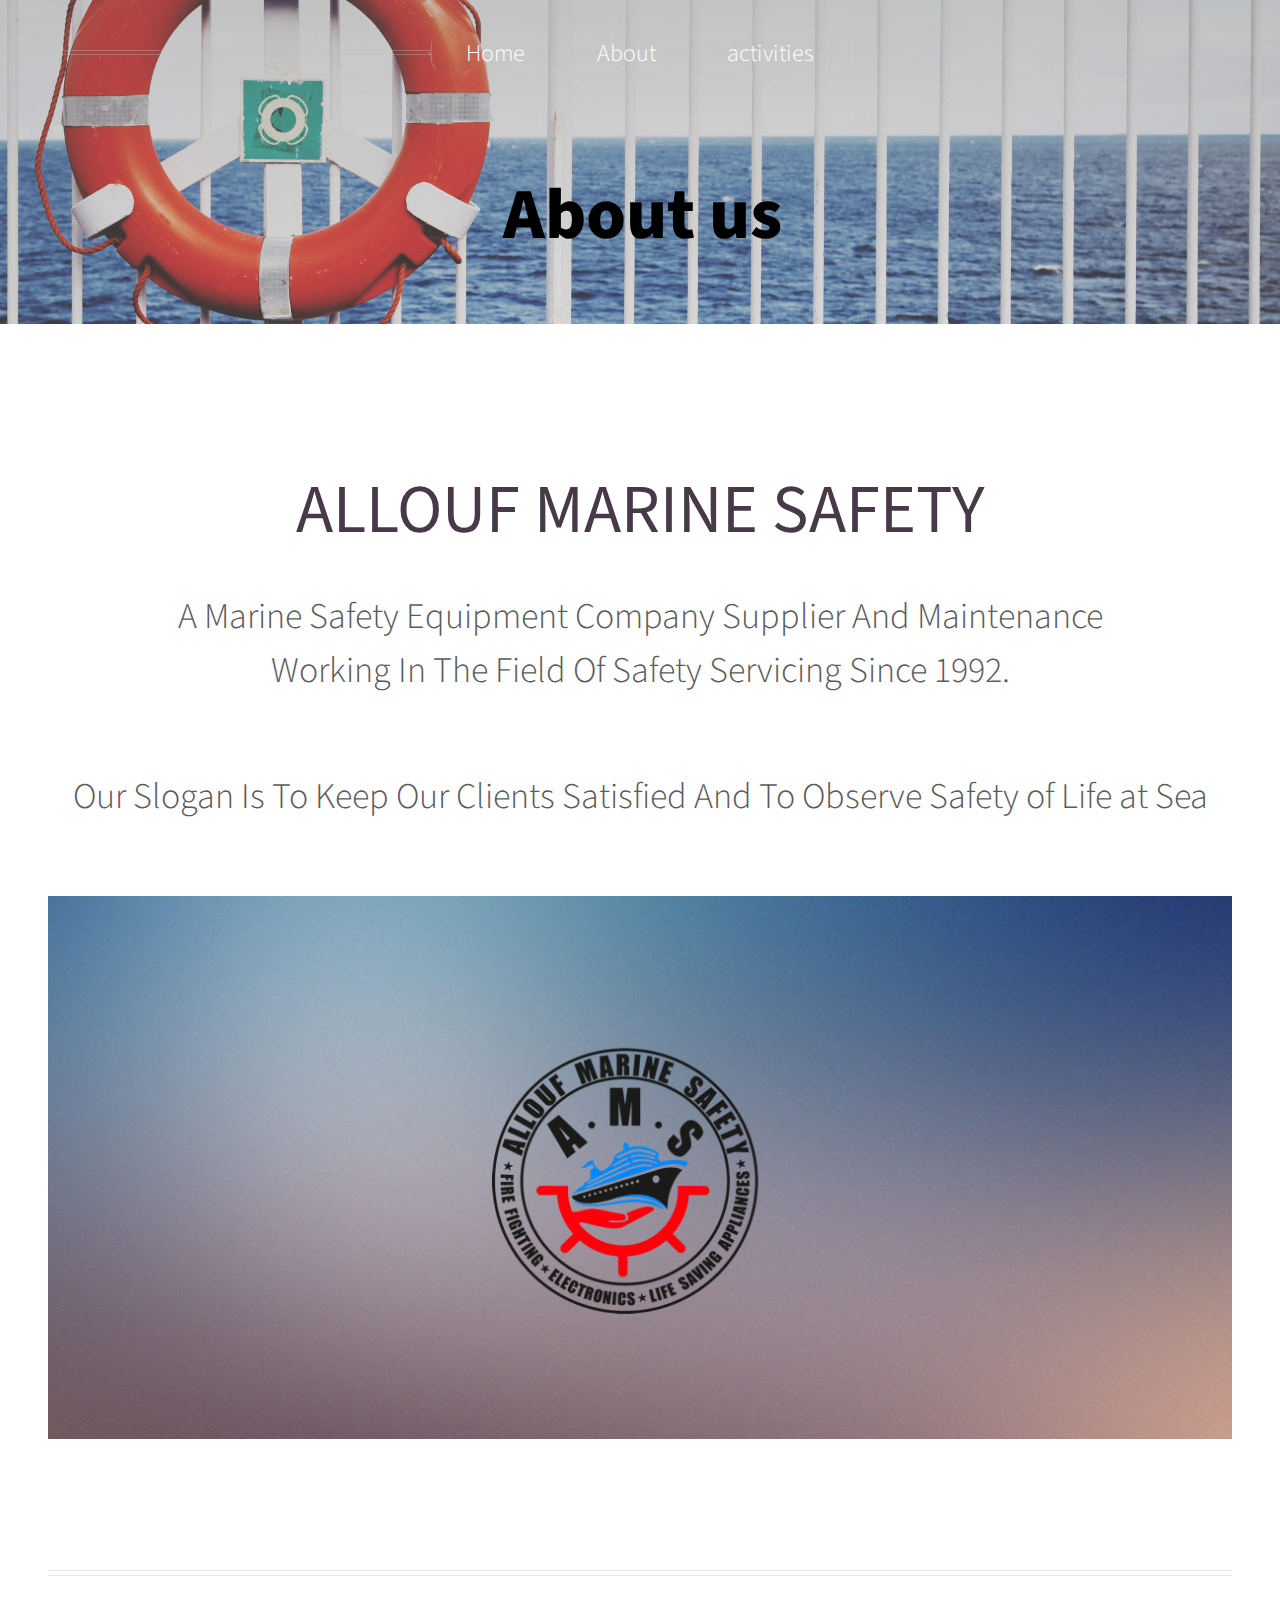
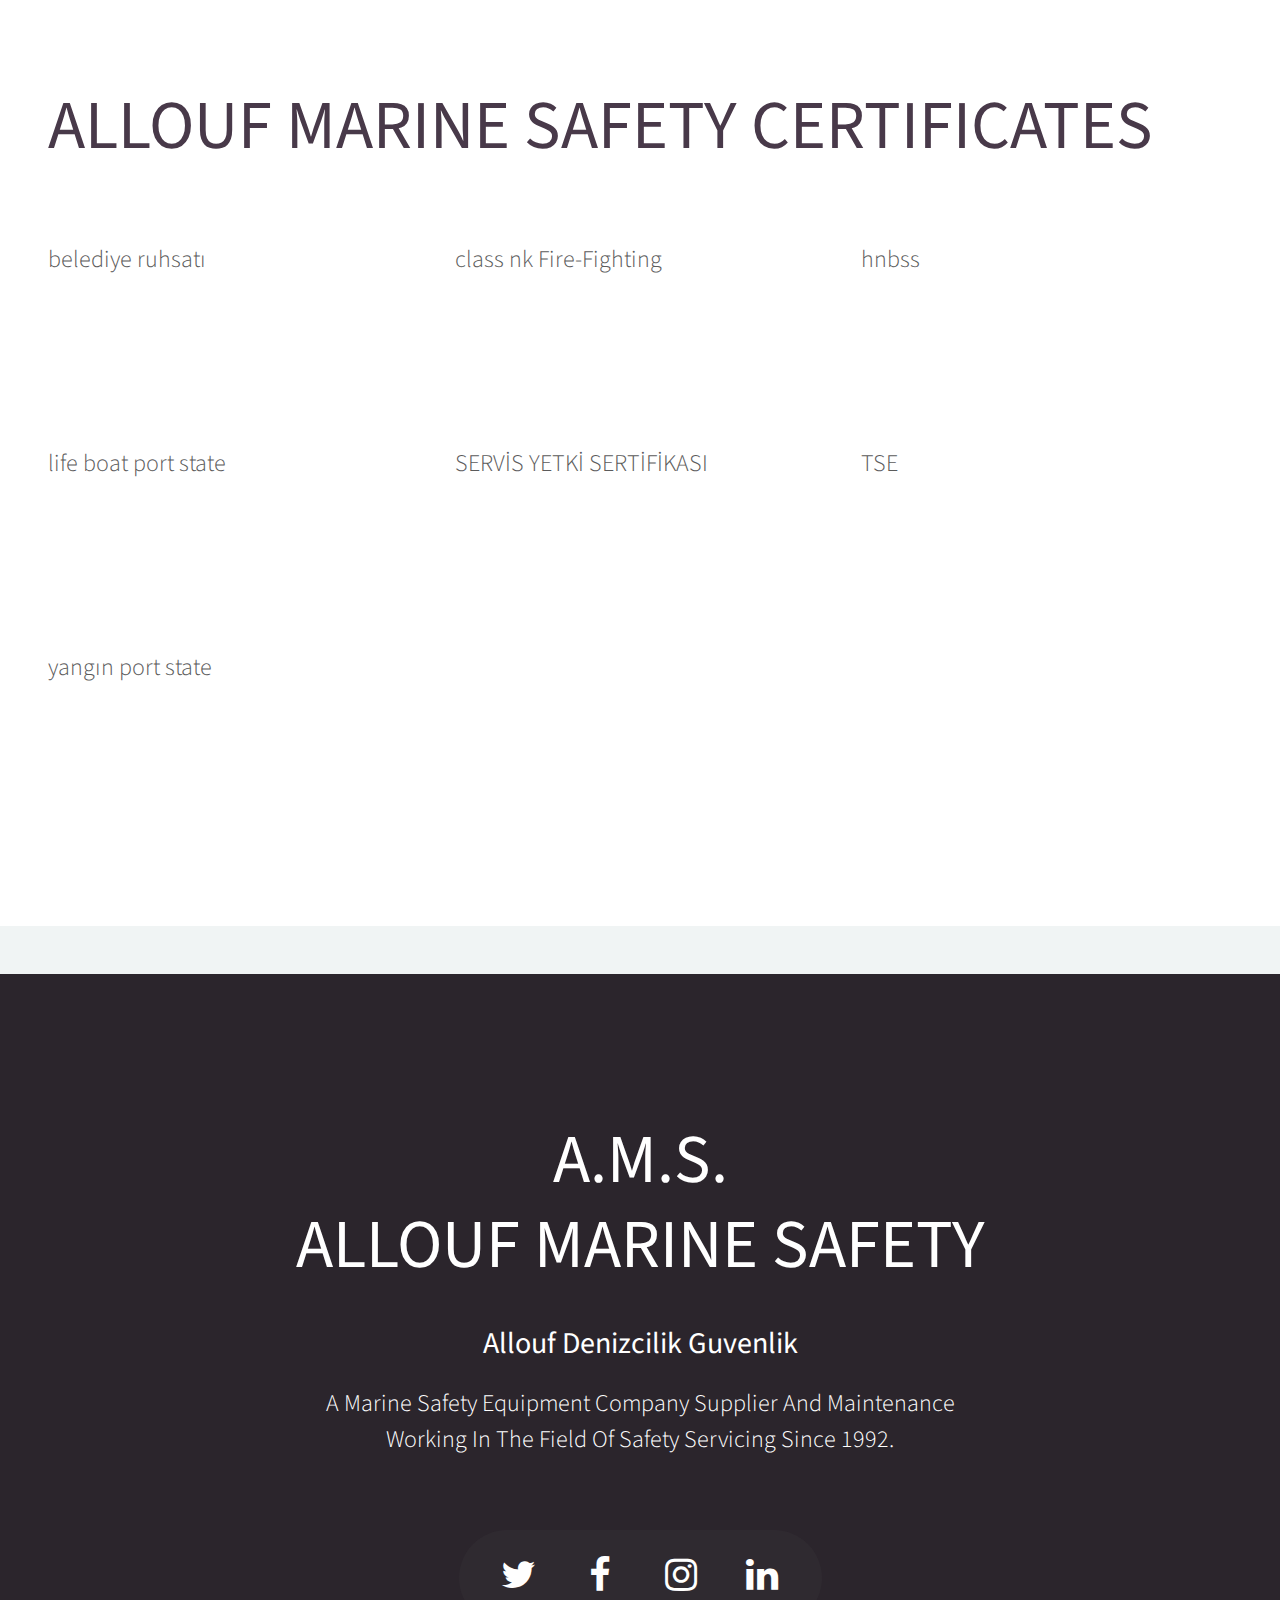
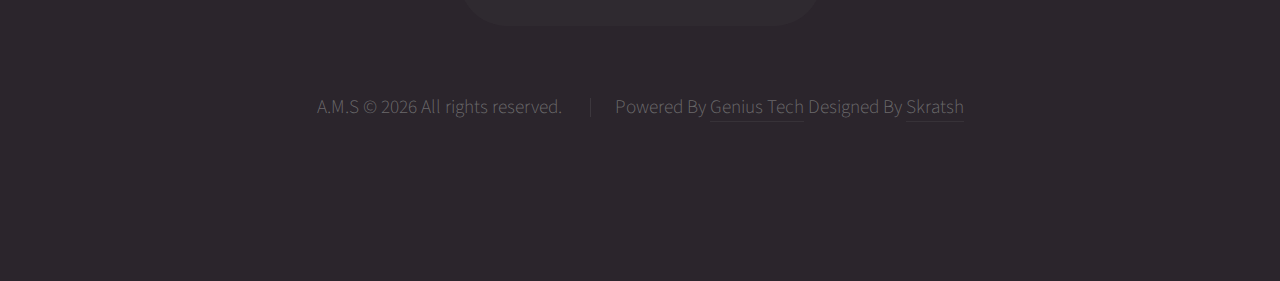
==== commit 7bd5c215: "links" ====
--- a/about.html
+++ b/about.html
@@ -30,7 +30,7 @@
 							</li> -->
 							<li><a href="index.html">Home</a></li>
 							<li><a href="about.html">About</a></li>
-							<li><a href="Activities.html">Activities</a></li>
+							<li><a href="activities.html">activities</a></li>
 						</ul>
 					</nav>
 
@@ -62,7 +62,7 @@
 								</header>
 							</article>
 							<article class="4u 12u(mobile) special">
-								<a class="image featured"><img src="images/class_nk_fire-fighting_Large.JPG" alt="" />class nk fire-fighting</a>
+								<a class="image featured"><img src="images/class_nk_Fire-Fighting_Large.JPG" alt="" />class nk Fire-Fighting</a>
 								<header>
 								</header>
 							</article>
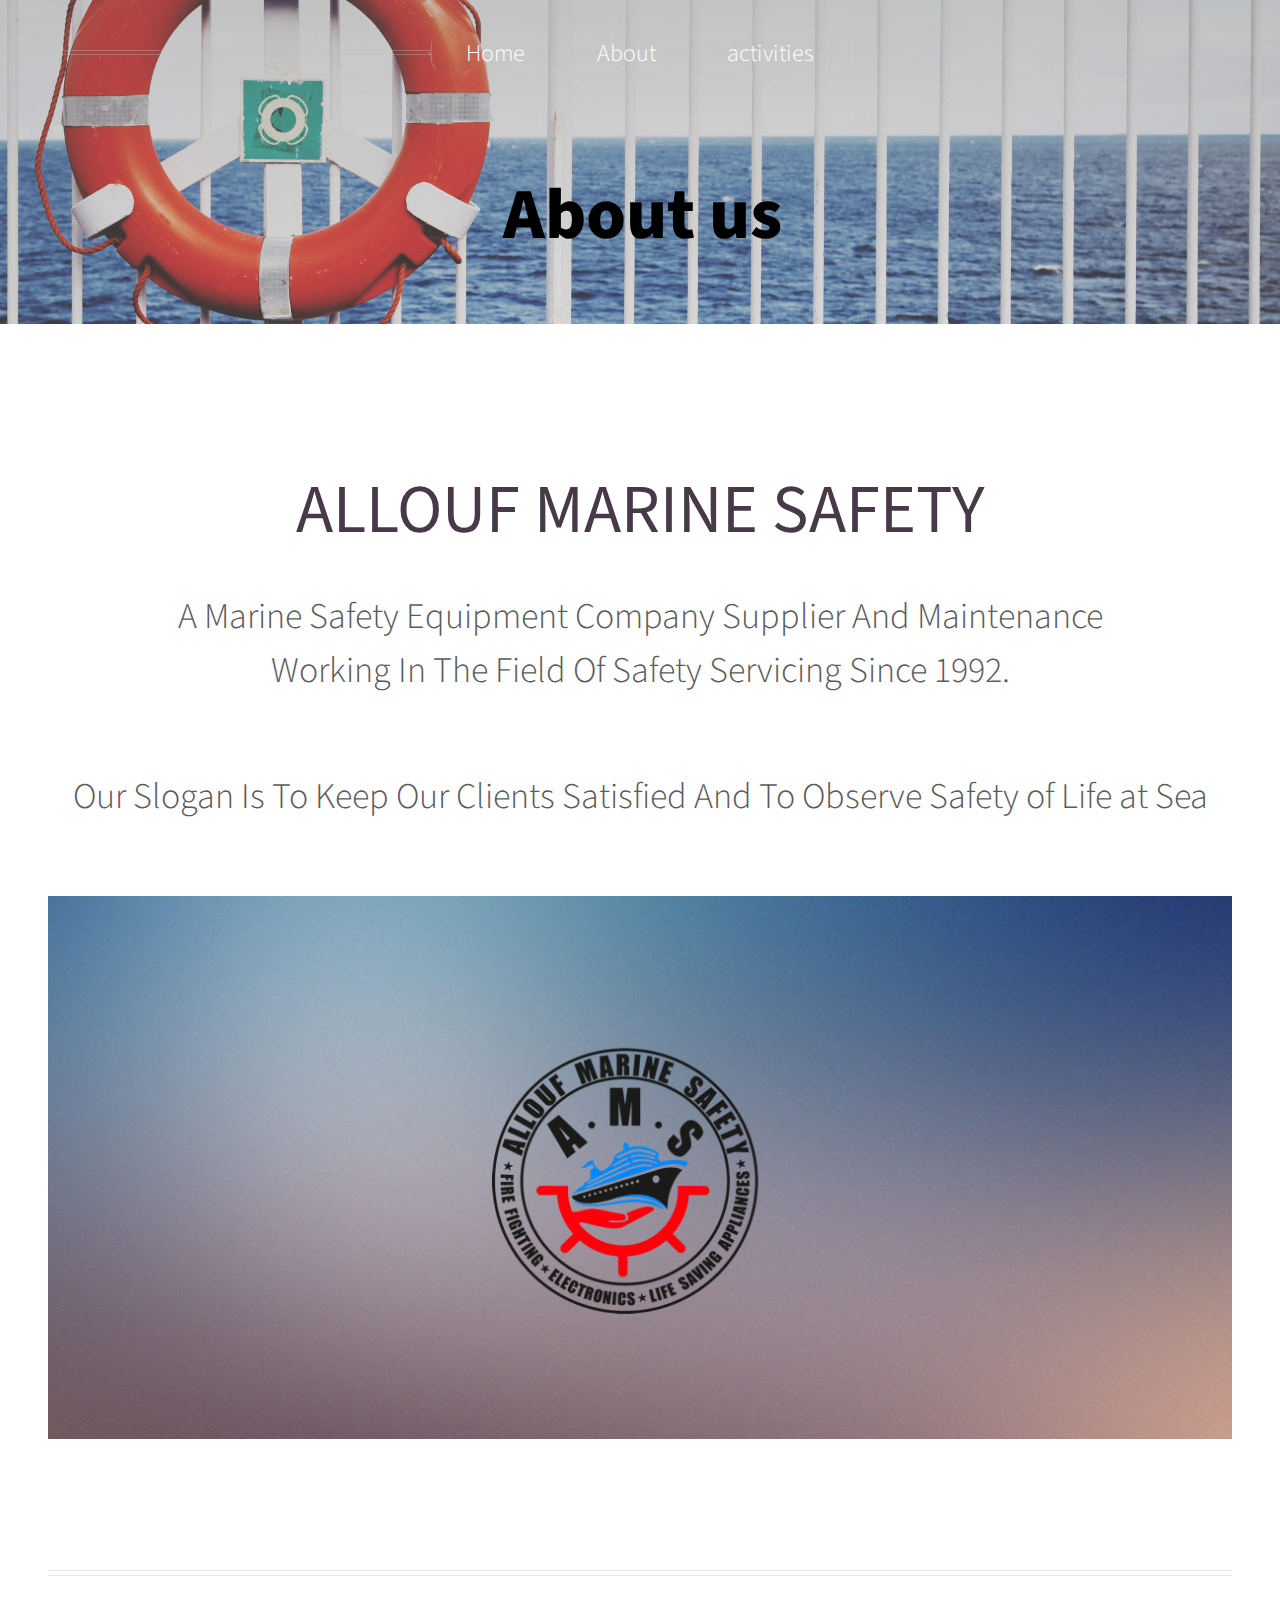
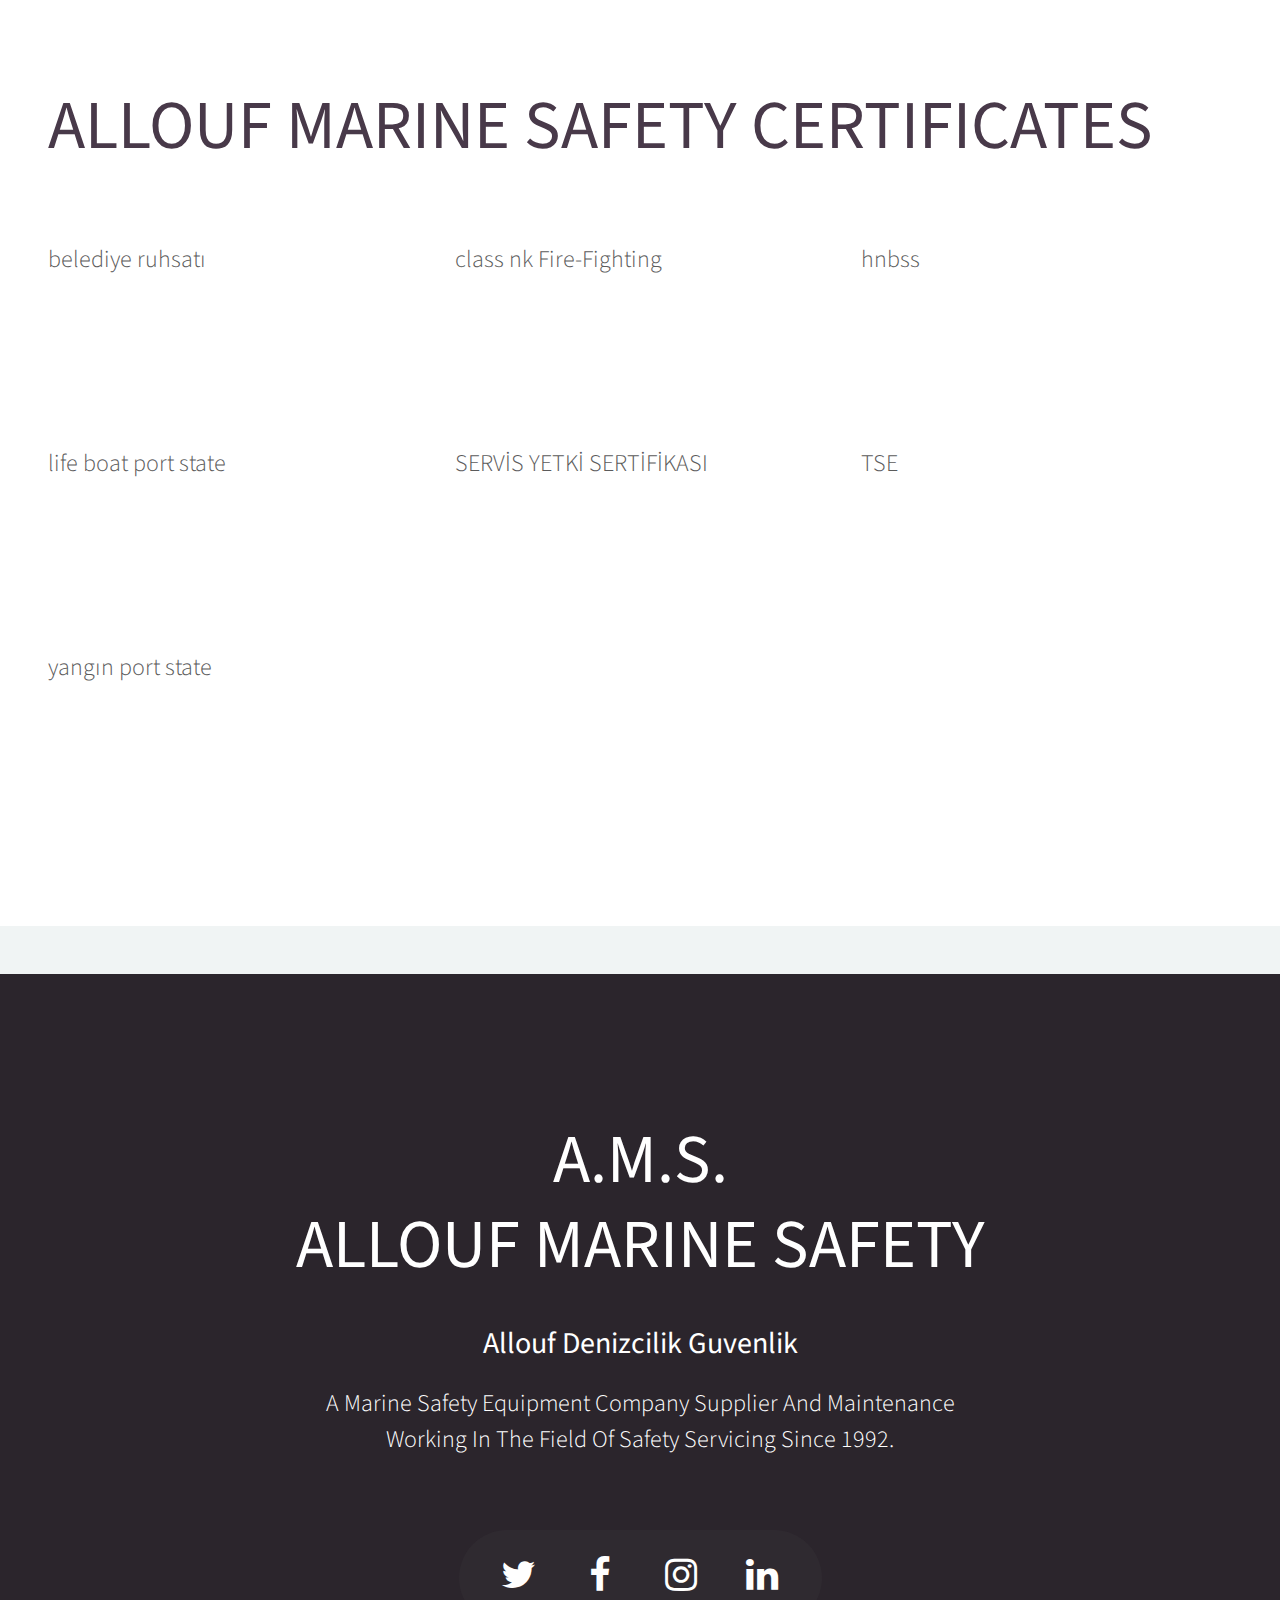
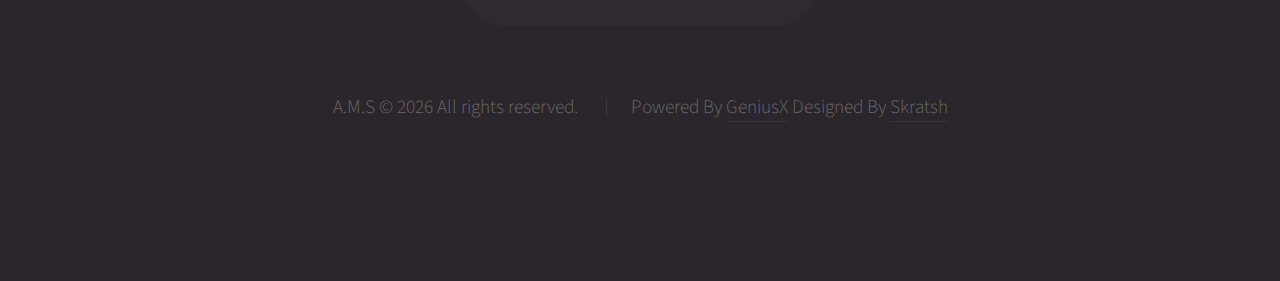
==== commit 61778f60: "title" ====
--- a/about.html
+++ b/about.html
@@ -123,7 +123,7 @@
 									<div class="copyright">
 										<ul class="menu">
 											<li>A.M.S &copy;  <script type="text/javascript">  document.write(new Date().getFullYear());</script> All rights reserved.</li>
-											<li>Powered By <a href="http://geniustech.net" target="_blank">Genius Tech</a> Designed By <a href="http://skratsh.com" target="_blank">Skratsh</a></li>
+											<li>Powered By <a href="http://geniusx.io" target="_blank">GeniusX</a> Designed By <a href="http://skratsh.com" target="_blank">Skratsh</a></li>
 										</ul>
 									</div>
 
